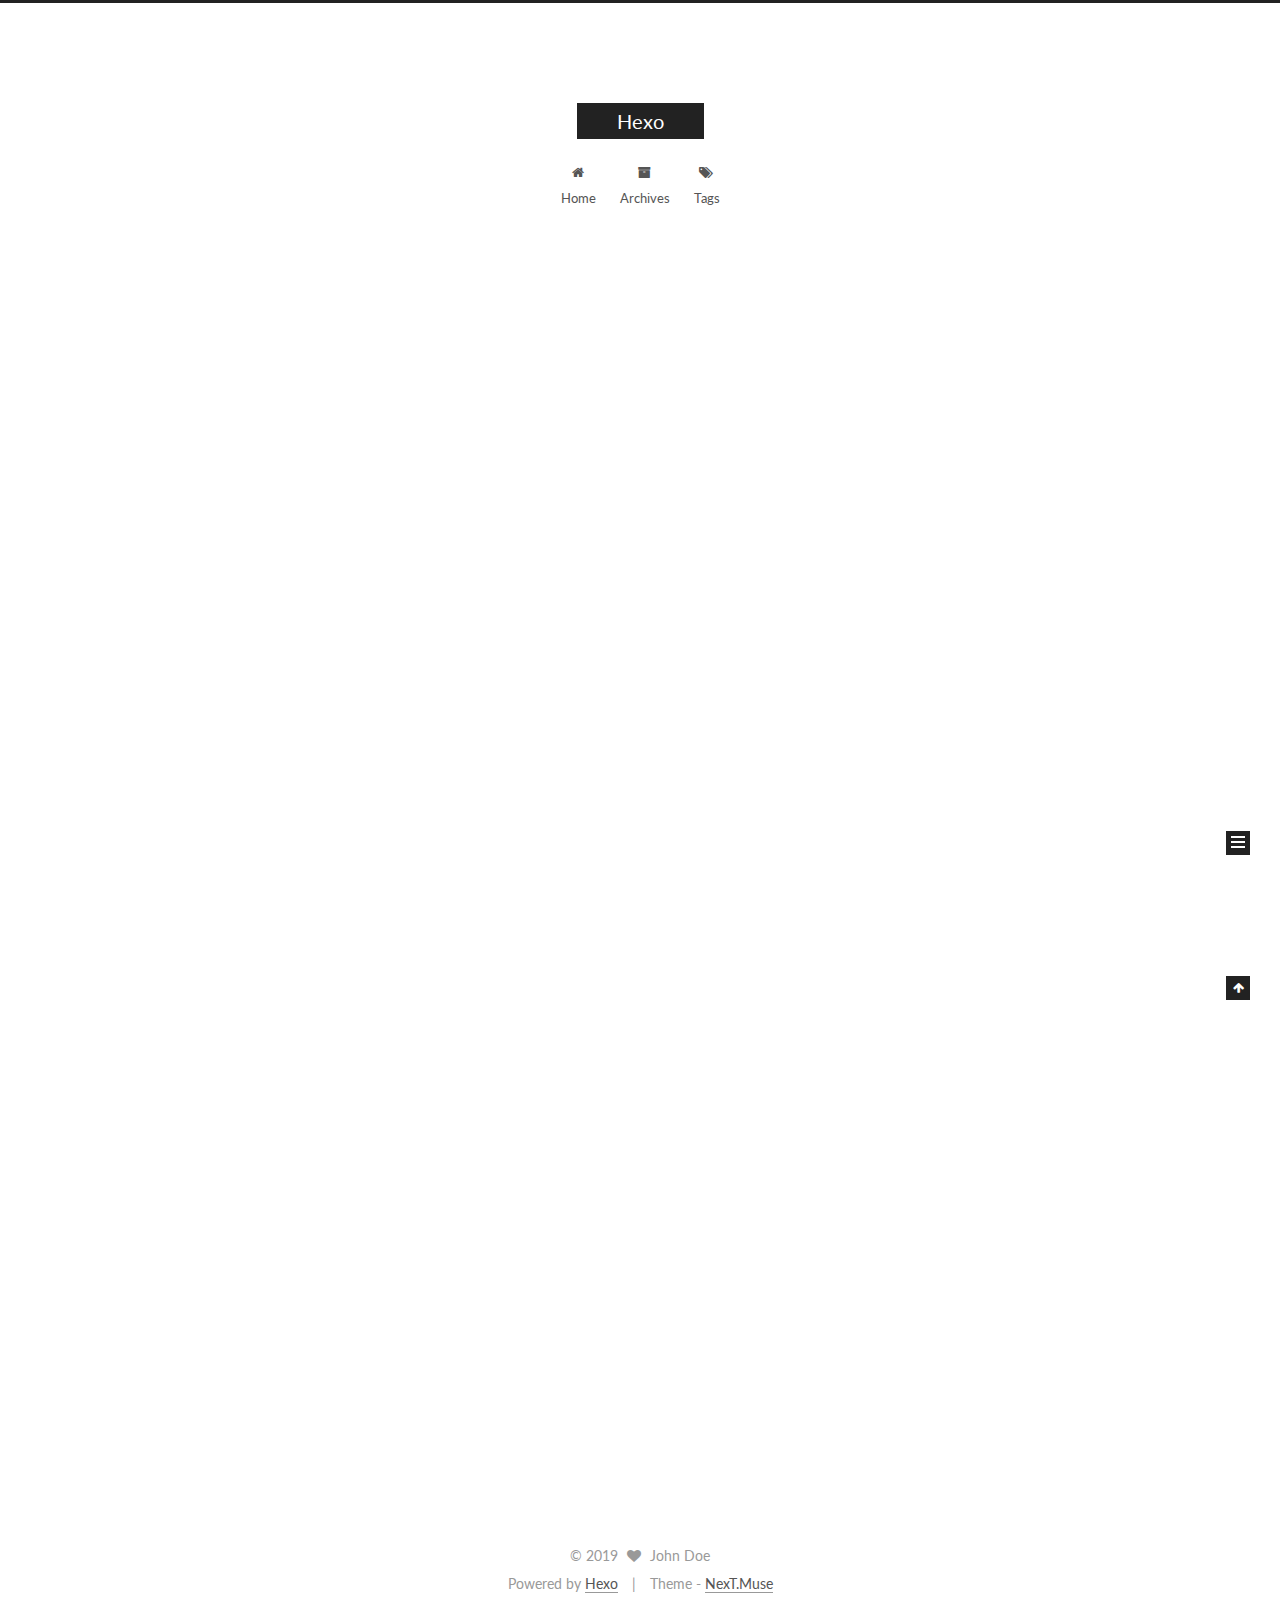
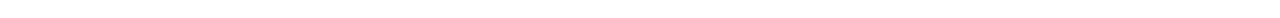
==== index.html @ 44e74142 "Site updated: 2019-02-09 20:37:07" ====
<!DOCTYPE html>



  


<html class="theme-next muse use-motion" lang="">
<head><meta name="generator" content="Hexo 3.8.0">
  <meta charset="UTF-8">
<meta http-equiv="X-UA-Compatible" content="IE=edge">
<meta name="viewport" content="width=device-width, initial-scale=1, maximum-scale=1">
<meta name="theme-color" content="#222">









<meta http-equiv="Cache-Control" content="no-transform">
<meta http-equiv="Cache-Control" content="no-siteapp">















  
  
  <link href="/lib/fancybox/source/jquery.fancybox.css?v=2.1.5" rel="stylesheet" type="text/css">




  
  
  
  

  
    
    
  

  

  

  

  

  
    
    
    <link href="//fonts.googleapis.com/css?family=Lato:300,300italic,400,400italic,700,700italic&subset=latin,latin-ext" rel="stylesheet" type="text/css">
  






<link href="/lib/font-awesome/css/font-awesome.min.css?v=4.6.2" rel="stylesheet" type="text/css">

<link href="/css/main.css?v=5.1.2" rel="stylesheet" type="text/css">


  <meta name="keywords" content="Hexo, NexT">








  <link rel="shortcut icon" type="image/x-icon" href="/favicon.ico?v=5.1.2">






<meta property="og:type" content="website">
<meta property="og:title" content="Hexo">
<meta property="og:url" content="http://yoursite.com/index.html">
<meta property="og:site_name" content="Hexo">
<meta property="og:locale" content="default">
<meta name="twitter:card" content="summary">
<meta name="twitter:title" content="Hexo">



<script type="text/javascript" id="hexo.configurations">
  var NexT = window.NexT || {};
  var CONFIG = {
    root: '/',
    scheme: 'Muse',
    sidebar: {"position":"left","display":"post","offset":12,"offset_float":12,"b2t":false,"scrollpercent":false,"onmobile":false},
    fancybox: true,
    tabs: true,
    motion: true,
    duoshuo: {
      userId: '0',
      author: 'Author'
    },
    algolia: {
      applicationID: '',
      apiKey: '',
      indexName: '',
      hits: {"per_page":10},
      labels: {"input_placeholder":"Search for Posts","hits_empty":"We didn't find any results for the search: ${query}","hits_stats":"${hits} results found in ${time} ms"}
    }
  };
</script>



  <link rel="canonical" href="http://yoursite.com/">





  <title>Hexo</title>
  














</head>

<body itemscope="" itemtype="http://schema.org/WebPage" lang="default">

  
  
    
  

  <div class="container sidebar-position-left 
   page-home 
 ">
    <div class="headband"></div>

    <header id="header" class="header" itemscope="" itemtype="http://schema.org/WPHeader">
      <div class="header-inner"><div class="site-brand-wrapper">
  <div class="site-meta ">
    

    <div class="custom-logo-site-title">
      <a href="/" class="brand" rel="start">
        <span class="logo-line-before"><i></i></span>
        <span class="site-title">Hexo</span>
        <span class="logo-line-after"><i></i></span>
      </a>
    </div>
      
        <p class="site-subtitle"></p>
      
  </div>

  <div class="site-nav-toggle">
    <button>
      <span class="btn-bar"></span>
      <span class="btn-bar"></span>
      <span class="btn-bar"></span>
    </button>
  </div>
</div>

<nav class="site-nav">
  

  
    <ul id="menu" class="menu">
      
        
        <li class="menu-item menu-item-home">
          <a href="/" rel="section">
            
              <i class="menu-item-icon fa fa-fw fa-home"></i> <br>
            
            Home
          </a>
        </li>
      
        
        <li class="menu-item menu-item-archives">
          <a href="/archives/" rel="section">
            
              <i class="menu-item-icon fa fa-fw fa-archive"></i> <br>
            
            Archives
          </a>
        </li>
      
        
        <li class="menu-item menu-item-tags">
          <a href="/tags/" rel="section">
            
              <i class="menu-item-icon fa fa-fw fa-tags"></i> <br>
            
            Tags
          </a>
        </li>
      

      
    </ul>
  

  
</nav>



 </div>
    </header>

    <main id="main" class="main">
      <div class="main-inner">
        <div class="content-wrap">
          <div id="content" class="content">
            
  <section id="posts" class="posts-expand">
    
      

  

  
  
  

  <article class="post post-type-normal" itemscope="" itemtype="http://schema.org/Article">
  
  
  
  <div class="post-block">
    <link itemprop="mainEntityOfPage" href="http://yoursite.com/2019/02/08/hello-world-1/">

    <span hidden itemprop="author" itemscope="" itemtype="http://schema.org/Person">
      <meta itemprop="name" content="John Doe">
      <meta itemprop="description" content="">
      <meta itemprop="image" content="/images/avatar.gif">
    </span>

    <span hidden itemprop="publisher" itemscope="" itemtype="http://schema.org/Organization">
      <meta itemprop="name" content="Hexo">
    </span>

    
      <header class="post-header">

        
        
          <h1 class="post-title" itemprop="name headline">
                
                <a class="post-title-link" href="/2019/02/08/hello-world-1/" itemprop="url">hello world</a></h1>
        

        <div class="post-meta">
          <span class="post-time">
            
              <span class="post-meta-item-icon">
                <i class="fa fa-calendar-o"></i>
              </span>
              
                <span class="post-meta-item-text">Posted on</span>
              
              <time title="Post created" itemprop="dateCreated datePublished" datetime="2019-02-08T22:08:05+08:00">
                2019-02-08
              </time>
            

            

            
          </span>

          

          
            
          

          
          

          

          

          

        </div>
      </header>
    

    
    
    
    <div class="post-body" itemprop="articleBody">

      
      

      
        
          
            
          
        
      
    </div>
    
    
    

    

    

    

    <footer class="post-footer">
      

      

      

      
      
        <div class="post-eof"></div>
      
    </footer>
  </div>
  
  
  
  </article>


    
      

  

  
  
  

  <article class="post post-type-normal" itemscope="" itemtype="http://schema.org/Article">
  
  
  
  <div class="post-block">
    <link itemprop="mainEntityOfPage" href="http://yoursite.com/2019/02/08/hello-world/">

    <span hidden itemprop="author" itemscope="" itemtype="http://schema.org/Person">
      <meta itemprop="name" content="John Doe">
      <meta itemprop="description" content="">
      <meta itemprop="image" content="/images/avatar.gif">
    </span>

    <span hidden itemprop="publisher" itemscope="" itemtype="http://schema.org/Organization">
      <meta itemprop="name" content="Hexo">
    </span>

    
      <header class="post-header">

        
        
          <h1 class="post-title" itemprop="name headline">
                
                <a class="post-title-link" href="/2019/02/08/hello-world/" itemprop="url">Hello World</a></h1>
        

        <div class="post-meta">
          <span class="post-time">
            
              <span class="post-meta-item-icon">
                <i class="fa fa-calendar-o"></i>
              </span>
              
                <span class="post-meta-item-text">Posted on</span>
              
              <time title="Post created" itemprop="dateCreated datePublished" datetime="2019-02-08T20:31:18+08:00">
                2019-02-08
              </time>
            

            

            
          </span>

          

          
            
          

          
          

          

          

          

        </div>
      </header>
    

    
    
    
    <div class="post-body" itemprop="articleBody">

      
      

      
        
          
            <p>Welcome to <a href="https://hexo.io/" target="_blank" rel="noopener">Hexo</a>! This is your very first post. Check <a href="https://hexo.io/docs/" target="_blank" rel="noopener">documentation</a> for more info. If you get any problems when using Hexo, you can find the answer in <a href="https://hexo.io/docs/troubleshooting.html" target="_blank" rel="noopener">troubleshooting</a> or you can ask me on <a href="https://github.com/hexojs/hexo/issues" target="_blank" rel="noopener">GitHub</a>.</p>
<h2 id="Quick-Start"><a href="#Quick-Start" class="headerlink" title="Quick Start"></a>Quick Start</h2><h3 id="Create-a-new-post"><a href="#Create-a-new-post" class="headerlink" title="Create a new post"></a>Create a new post</h3><figure class="highlight bash"><table><tr><td class="gutter"><pre><span class="line">1</span><br></pre></td><td class="code"><pre><span class="line">$ hexo new <span class="string">"My New Post"</span></span><br></pre></td></tr></table></figure>
<p>More info: <a href="https://hexo.io/docs/writing.html" target="_blank" rel="noopener">Writing</a></p>
<h3 id="Run-server"><a href="#Run-server" class="headerlink" title="Run server"></a>Run server</h3><figure class="highlight bash"><table><tr><td class="gutter"><pre><span class="line">1</span><br></pre></td><td class="code"><pre><span class="line">$ hexo server</span><br></pre></td></tr></table></figure>
<p>More info: <a href="https://hexo.io/docs/server.html" target="_blank" rel="noopener">Server</a></p>
<h3 id="Generate-static-files"><a href="#Generate-static-files" class="headerlink" title="Generate static files"></a>Generate static files</h3><figure class="highlight bash"><table><tr><td class="gutter"><pre><span class="line">1</span><br></pre></td><td class="code"><pre><span class="line">$ hexo generate</span><br></pre></td></tr></table></figure>
<p>More info: <a href="https://hexo.io/docs/generating.html" target="_blank" rel="noopener">Generating</a></p>
<h3 id="Deploy-to-remote-sites"><a href="#Deploy-to-remote-sites" class="headerlink" title="Deploy to remote sites"></a>Deploy to remote sites</h3><figure class="highlight bash"><table><tr><td class="gutter"><pre><span class="line">1</span><br></pre></td><td class="code"><pre><span class="line">$ hexo deploy</span><br></pre></td></tr></table></figure>
<p>More info: <a href="https://hexo.io/docs/deployment.html" target="_blank" rel="noopener">Deployment</a></p>

          
        
      
    </div>
    
    
    

    

    

    

    <footer class="post-footer">
      

      

      

      
      
        <div class="post-eof"></div>
      
    </footer>
  </div>
  
  
  
  </article>


    
  </section>

  


          </div>
          


          

        </div>
        
          
  
  <div class="sidebar-toggle">
    <div class="sidebar-toggle-line-wrap">
      <span class="sidebar-toggle-line sidebar-toggle-line-first"></span>
      <span class="sidebar-toggle-line sidebar-toggle-line-middle"></span>
      <span class="sidebar-toggle-line sidebar-toggle-line-last"></span>
    </div>
  </div>

  <aside id="sidebar" class="sidebar">
    
    <div class="sidebar-inner">

      

      

      <section class="site-overview sidebar-panel sidebar-panel-active">
        <div class="site-author motion-element" itemprop="author" itemscope="" itemtype="http://schema.org/Person">
          <img class="site-author-image" itemprop="image" src="/images/avatar.gif" alt="John Doe">
          <p class="site-author-name" itemprop="name">John Doe</p>
           
              <p class="site-description motion-element" itemprop="description"></p>
          
        </div>
        <nav class="site-state motion-element">

          
            <div class="site-state-item site-state-posts">
              <a href="/archives/">
                <span class="site-state-item-count">2</span>
                <span class="site-state-item-name">posts</span>
              </a>
            </div>
          

          

          

        </nav>

        

        <div class="links-of-author motion-element">
          
        </div>

        
        

        
        

        


      </section>

      

      

    </div>
  </aside>


        
      </div>
    </main>

    <footer id="footer" class="footer">
      <div class="footer-inner">
        <div class="copyright">
  
  &copy; 
  <span itemprop="copyrightYear">2019</span>
  <span class="with-love">
    <i class="fa fa-heart"></i>
  </span>
  <span class="author" itemprop="copyrightHolder">John Doe</span>
</div>


<div class="powered-by">
  Powered by <a class="theme-link" href="https://hexo.io">Hexo</a>
</div>

<div class="theme-info">
  Theme -
  <a class="theme-link" href="https://github.com/iissnan/hexo-theme-next">
    NexT.Muse
  </a>
</div>


        

        
      </div>
    </footer>

    
      <div class="back-to-top">
        <i class="fa fa-arrow-up"></i>
        
      </div>
    

  </div>

  

<script type="text/javascript">
  if (Object.prototype.toString.call(window.Promise) !== '[object Function]') {
    window.Promise = null;
  }
</script>









  












  
  <script type="text/javascript" src="/lib/jquery/index.js?v=2.1.3"></script>

  
  <script type="text/javascript" src="/lib/fastclick/lib/fastclick.min.js?v=1.0.6"></script>

  
  <script type="text/javascript" src="/lib/jquery_lazyload/jquery.lazyload.js?v=1.9.7"></script>

  
  <script type="text/javascript" src="/lib/velocity/velocity.min.js?v=1.2.1"></script>

  
  <script type="text/javascript" src="/lib/velocity/velocity.ui.min.js?v=1.2.1"></script>

  
  <script type="text/javascript" src="/lib/fancybox/source/jquery.fancybox.pack.js?v=2.1.5"></script>


  


  <script type="text/javascript" src="/js/src/utils.js?v=5.1.2"></script>

  <script type="text/javascript" src="/js/src/motion.js?v=5.1.2"></script>



  
  

  
    <script type="text/javascript" src="/js/src/scrollspy.js?v=5.1.2"></script>
<script type="text/javascript" src="/js/src/post-details.js?v=5.1.2"></script>

  

  


  <script type="text/javascript" src="/js/src/bootstrap.js?v=5.1.2"></script>



  


  




	





  





  






  





  

  

  

  

  

  

</body>
</html>
---- css/main.css ----
/* normalize.css v3.0.2 | MIT License | git.io/normalize */
html {
  font-family: sans-serif; /* 1 */
  -ms-text-size-adjust: 100%; /* 2 */
  -webkit-text-size-adjust: 100%; /* 2 */
}
body {
  margin: 0;
}
article,
aside,
details,
figcaption,
figure,
footer,
header,
hgroup,
main,
menu,
nav,
section,
summary {
  display: block;
}
audio,
canvas,
progress,
video {
  display: inline-block; /* 1 */
  vertical-align: baseline; /* 2 */
}
audio:not([controls]) {
  display: none;
  height: 0;
}
[hidden],
template {
  display: none;
}
a {
  background-color: transparent;
}
a:active,
a:hover {
  outline: 0;
}
abbr[title] {
  border-bottom: 1px dotted;
}
b,
strong {
  font-weight: bold;
}
dfn {
  font-style: italic;
}
h1 {
  font-size: 2em;
  margin: 0.67em 0;
}
mark {
  background: #ff0;
  color: #000;
}
small {
  font-size: 80%;
}
sub,
sup {
  font-size: 75%;
  line-height: 0;
  position: relative;
  vertical-align: baseline;
}
sup {
  top: -0.5em;
}
sub {
  bottom: -0.25em;
}
img {
  border: 0;
}
svg:not(:root) {
  overflow: hidden;
}
figure {
  margin: 1em 40px;
}
hr {
  -moz-box-sizing: content-box;
  box-sizing: content-box;
  height: 0;
}
pre {
  overflow: auto;
}
code,
kbd,
pre,
samp {
  font-family: monospace, monospace;
  font-size: 1em;
}
button,
input,
optgroup,
select,
textarea {
  color: inherit; /* 1 */
  font: inherit; /* 2 */
  margin: 0; /* 3 */
}
button {
  overflow: visible;
}
button,
select {
  text-transform: none;
}
button,
html input[type="button"],
input[type="reset"],
input[type="submit"] {
  -webkit-appearance: button; /* 2 */
  cursor: pointer; /* 3 */
}
button[disabled],
html input[disabled] {
  cursor: default;
}
button::-moz-focus-inner,
input::-moz-focus-inner {
  border: 0;
  padding: 0;
}
input {
  line-height: normal;
}
input[type="checkbox"],
input[type="radio"] {
  box-sizing: border-box; /* 1 */
  padding: 0; /* 2 */
}
input[type="number"]::-webkit-inner-spin-button,
input[type="number"]::-webkit-outer-spin-button {
  height: auto;
}
input[type="search"] {
  -webkit-appearance: textfield; /* 1 */
  -moz-box-sizing: content-box;
  -webkit-box-sizing: content-box; /* 2 */
  box-sizing: content-box;
}
input[type="search"]::-webkit-search-cancel-button,
input[type="search"]::-webkit-search-decoration {
  -webkit-appearance: none;
}
fieldset {
  border: 1px solid #c0c0c0;
  margin: 0 2px;
  padding: 0.35em 0.625em 0.75em;
}
legend {
  border: 0; /* 1 */
  padding: 0; /* 2 */
}
textarea {
  overflow: auto;
}
optgroup {
  font-weight: bold;
}
table {
  border-collapse: collapse;
  border-spacing: 0;
}
td,
th {
  padding: 0;
}
::selection {
  background: #262a30;
  color: #fff;
}
body {
  position: relative;
  font-family: 'Lato', "PingFang SC", "Microsoft YaHei", sans-serif;
  font-size: 14px;
  line-height: 2;
  color: #555;
  background: #fff;
}
@media (max-width: 767px) {
  body {
    padding-right: 0 !important;
  }
}
@media (min-width: 768px) and (max-width: 991px) {
  body {
    padding-right: 0 !important;
  }
}
@media (min-width: 1600px) {
  body {
    font-size: 16px;
  }
}
h1,
h2,
h3,
h4,
h5,
h6 {
  margin: 0;
  padding: 0;
  font-weight: bold;
  line-height: 1.5;
  font-family: 'Lato', "PingFang SC", "Microsoft YaHei", sans-serif;
}
h2,
h3,
h4,
h5,
h6 {
  margin: 20px 0 15px;
}
h1 {
  font-size: 22px;
}
@media (max-width: 767px) {
  h1 {
    font-size: 18px;
  }
}
h2 {
  font-size: 20px;
}
@media (max-width: 767px) {
  h2 {
    font-size: 16px;
  }
}
h3 {
  font-size: 18px;
}
@media (max-width: 767px) {
  h3 {
    font-size: 14px;
  }
}
h4 {
  font-size: 16px;
}
@media (max-width: 767px) {
  h4 {
    font-size: 12px;
  }
}
h5 {
  font-size: 14px;
}
@media (max-width: 767px) {
  h5 {
    font-size: 10px;
  }
}
h6 {
  font-size: 12px;
}
@media (max-width: 767px) {
  h6 {
    font-size: 8px;
  }
}
p {
  margin: 0 0 20px 0;
}
a {
  color: #555;
  text-decoration: none;
  border-bottom: 1px solid #999;
  word-wrap: break-word;
}
a:hover {
  color: #222;
  border-bottom-color: #222;
}
blockquote {
  margin: 0;
  padding: 0;
}
img {
  display: block;
  margin: auto;
  max-width: 100%;
  height: auto;
}
hr {
  margin: 40px 0;
  height: 3px;
  border: none;
  background-color: #ddd;
  background-image: repeating-linear-gradient(-45deg, #fff, #fff 4px, transparent 4px, transparent 8px);
}
blockquote {
  padding: 0 15px;
  color: #666;
  border-left: 4px solid #ddd;
}
blockquote cite::before {
  content: "-";
  padding: 0 5px;
}
dt {
  font-weight: 700;
}
dd {
  margin: 0;
  padding: 0;
}
.text-left {
  text-align: left;
}
.text-center {
  text-align: center;
}
.text-right {
  text-align: right;
}
.text-justify {
  text-align: justify;
}
.text-nowrap {
  white-space: nowrap;
}
.text-lowercase {
  text-transform: lowercase;
}
.text-uppercase {
  text-transform: uppercase;
}
.text-capitalize {
  text-transform: capitalize;
}
.center-block {
  display: block;
  margin-left: auto;
  margin-right: auto;
}
.clearfix:before,
.clearfix:after {
  content: " ";
  display: table;
}
.clearfix:after {
  clear: both;
}
.pullquote {
  width: 45%;
}
.pullquote.left {
  float: left;
  margin-left: 5px;
  margin-right: 10px;
}
.pullquote.right {
  float: right;
  margin-left: 10px;
  margin-right: 5px;
}
.affix.affix.affix {
  position: fixed;
}
.translation {
  margin-top: -20px;
  font-size: 14px;
  color: #999;
}
.scrollbar-measure {
  width: 100px;
  height: 100px;
  overflow: scroll;
  position: absolute;
  top: -9999px;
}
.use-motion .motion-element {
  opacity: 0;
}
table {
  margin: 20px 0;
  width: 100%;
  border-collapse: collapse;
  border-spacing: 0;
  border: 1px solid #ddd;
  font-size: 14px;
  table-layout: fixed;
  word-wrap: break-all;
}
table>tbody>tr:nth-of-type(odd) {
  background-color: #f9f9f9;
}
table>tbody>tr:hover {
  background-color: #f5f5f5;
}
caption,
th,
td {
  padding: 8px;
  text-align: left;
  vertical-align: middle;
  font-weight: normal;
}
th,
td {
  border-bottom: 3px solid #ddd;
  border-right: 1px solid #eee;
}
th {
  padding-bottom: 10px;
  font-weight: 700;
}
td {
  border-bottom-width: 1px;
}
html,
body {
  height: 100%;
}
.container {
  position: relative;
  min-height: 100%;
}
.header-inner {
  margin: 0 auto;
  padding: 100px 0 70px;
  width: 700px;
}
@media (min-width: 1600px) {
  .container .header-inner {
    width: 900px;
  }
}
.main {
  padding-bottom: 150px;
}
.main-inner {
  margin: 0 auto;
  width: 700px;
}
@media (min-width: 1600px) {
  .container .main-inner {
    width: 900px;
  }
}
.footer {
  position: absolute;
  left: 0;
  bottom: 0;
  width: 100%;
  min-height: 50px;
}
.footer-inner {
  box-sizing: border-box;
  margin: 20px auto;
  width: 700px;
}
@media (min-width: 1600px) {
  .container .footer-inner {
    width: 900px;
  }
}
pre,
.highlight {
  overflow: auto;
  margin: 20px 0;
  padding: 0;
  font-size: 13px;
  color: #4d4d4c;
  background: #f7f7f7;
  line-height: 1.6;
}
pre,
code {
  font-family: consolas, Menlo, "PingFang SC", "Microsoft YaHei", monospace;
}
code {
  padding: 2px 4px;
  word-wrap: break-word;
  color: #555;
  background: #eee;
  border-radius: 3px;
  font-size: 13px;
}
pre code {
  padding: 0;
  color: #4d4d4c;
  background: none;
  text-shadow: none;
}
.highlight {
  border-radius: 1px;
}
.highlight pre {
  border: none;
  margin: 0;
  padding: 10px 0;
}
.highlight table {
  margin: 0;
  width: auto;
  border: none;
}
.highlight td {
  border: none;
  padding: 0;
}
.highlight figcaption {
  font-size: 1em;
  color: #4d4d4c;
  line-height: 1em;
  margin-bottom: 1em;
}
.highlight figcaption:before,
.highlight figcaption:after {
  content: " ";
  display: table;
}
.highlight figcaption:after {
  clear: both;
}
.highlight figcaption a {
  float: right;
  color: #4d4d4c;
}
.highlight figcaption a:hover {
  border-bottom-color: #4d4d4c;
}
.highlight .gutter pre {
  padding-left: 10px;
  padding-right: 10px;
  color: #869194;
  text-align: right;
  background-color: #eff2f3;
}
.highlight .code pre {
  width: 100%;
  padding-left: 10px;
  padding-right: 10px;
  background-color: #f7f7f7;
}
.highlight .line {
  height: 20px;
}
.gutter {
  -webkit-user-select: none;
  -moz-user-select: none;
  -ms-user-select: none;
  user-select: none;
}
.gist table {
  width: auto;
}
.gist table td {
  border: none;
}
pre .deletion {
  background: #fdd;
}
pre .addition {
  background: #dfd;
}
pre .meta {
  color: #8959a8;
}
pre .comment {
  color: #8e908c;
}
pre .variable,
pre .attribute,
pre .tag,
pre .regexp,
pre .ruby .constant,
pre .xml .tag .title,
pre .xml .pi,
pre .xml .doctype,
pre .html .doctype,
pre .css .id,
pre .css .class,
pre .css .pseudo {
  color: #c82829;
}
pre .number,
pre .preprocessor,
pre .built_in,
pre .literal,
pre .params,
pre .constant,
pre .command {
  color: #f5871f;
}
pre .ruby .class .title,
pre .css .rules .attribute,
pre .string,
pre .value,
pre .inheritance,
pre .header,
pre .ruby .symbol,
pre .xml .cdata,
pre .special,
pre .number,
pre .formula {
  color: #718c00;
}
pre .title,
pre .css .hexcolor {
  color: #3e999f;
}
pre .function,
pre .python .decorator,
pre .python .title,
pre .ruby .function .title,
pre .ruby .title .keyword,
pre .perl .sub,
pre .javascript .title,
pre .coffeescript .title {
  color: #4271ae;
}
pre .keyword,
pre .javascript .function {
  color: #8959a8;
}
.full-image.full-image.full-image {
  border: none;
  max-width: 100%;
  width: auto;
  margin: 20px auto;
}
@media (min-width: 992px) {
  .full-image.full-image.full-image {
    max-width: none;
    width: 110%;
    margin: 25px -5%;
  }
}
.blockquote-center,
.page-home .post-type-quote blockquote,
.page-post-detail .post-type-quote blockquote {
  position: relative;
  margin: 40px 0;
  padding: 0;
  border-left: none;
  text-align: center;
}
.blockquote-center::before,
.page-home .post-type-quote blockquote::before,
.page-post-detail .post-type-quote blockquote::before,
.blockquote-center::after,
.page-home .post-type-quote blockquote::after,
.page-post-detail .post-type-quote blockquote::after {
  position: absolute;
  content: ' ';
  display: block;
  width: 100%;
  height: 24px;
  opacity: 0.2;
  background-repeat: no-repeat;
  background-position: 0 -6px;
  background-size: 22px 22px;
}
.blockquote-center::before,
.page-home .post-type-quote blockquote::before,
.page-post-detail .post-type-quote blockquote::before {
  top: -20px;
  background-image: url("../images/quote-l.svg");
  border-top: 1px solid #ccc;
}
.blockquote-center::after,
.page-home .post-type-quote blockquote::after,
.page-post-detail .post-type-quote blockquote::after {
  bottom: -20px;
  background-image: url("../images/quote-r.svg");
  border-bottom: 1px solid #ccc;
  background-position: 100% 8px;
}
.blockquote-center p,
.page-home .post-type-quote blockquote p,
.page-post-detail .post-type-quote blockquote p,
.blockquote-center div,
.page-home .post-type-quote blockquote div,
.page-post-detail .post-type-quote blockquote div {
  text-align: center;
}
.post .post-body .group-picture img {
  box-sizing: border-box;
  padding: 0 3px;
  border: none;
}
.post .group-picture-row {
  overflow: hidden;
  margin-top: 6px;
}
.post .group-picture-row:first-child {
  margin-top: 0;
}
.post .group-picture-column {
  float: left;
}
.page-post-detail .post-body .group-picture-column {
  float: none;
  margin-top: 10px;
  width: auto !important;
}
.page-post-detail .post-body .group-picture-column img {
  margin: 0 auto;
}
.page-archive .group-picture-container {
  overflow: hidden;
}
.page-archive .group-picture-row {
  float: left;
}
.page-archive .group-picture-row:first-child {
  margin-top: 6px;
}
.page-archive .group-picture-column {
  max-width: 150px;
  max-height: 150px;
}
.post-body .note {
  position: relative;
  padding: 15px;
  margin-bottom: 20px;
  border: 1px solid #eee;
  border-left-width: 5px;
  border-radius: 3px;
}
.post-body .note h2,
.post-body .note h3,
.post-body .note h4,
.post-body .note h5,
.post-body .note h6 {
  margin-top: 0;
  margin-bottom: 0;
  border-bottom: initial;
  padding-top: 0 !important;
}
.post-body .note p:first-child,
.post-body .note ul:first-child,
.post-body .note ol:first-child,
.post-body .note table:first-child,
.post-body .note pre:first-child,
.post-body .note blockquote:first-child {
  margin-top: 0;
}
.post-body .note p:last-child,
.post-body .note ul:last-child,
.post-body .note ol:last-child,
.post-body .note table:last-child,
.post-body .note pre:last-child,
.post-body .note blockquote:last-child {
  margin-bottom: 0;
}
.post-body .note.default {
  border-left-color: #777;
}
.post-body .note.default h2,
.post-body .note.default h3,
.post-body .note.default h4,
.post-body .note.default h5,
.post-body .note.default h6 {
  color: #777;
}
.post-body .note.primary {
  border-left-color: #6f42c1;
}
.post-body .note.primary h2,
.post-body .note.primary h3,
.post-body .note.primary h4,
.post-body .note.primary h5,
.post-body .note.primary h6 {
  color: #6f42c1;
}
.post-body .note.info {
  border-left-color: #428bca;
}
.post-body .note.info h2,
.post-body .note.info h3,
.post-body .note.info h4,
.post-body .note.info h5,
.post-body .note.info h6 {
  color: #428bca;
}
.post-body .note.success {
  border-left-color: #5cb85c;
}
.post-body .note.success h2,
.post-body .note.success h3,
.post-body .note.success h4,
.post-body .note.success h5,
.post-body .note.success h6 {
  color: #5cb85c;
}
.post-body .note.warning {
  border-left-color: #f0ad4e;
}
.post-body .note.warning h2,
.post-body .note.warning h3,
.post-body .note.warning h4,
.post-body .note.warning h5,
.post-body .note.warning h6 {
  color: #f0ad4e;
}
.post-body .note.danger {
  border-left-color: #d9534f;
}
.post-body .note.danger h2,
.post-body .note.danger h3,
.post-body .note.danger h4,
.post-body .note.danger h5,
.post-body .note.danger h6 {
  color: #d9534f;
}
.post-body .label {
  display: inline;
  padding: 0 2px;
  white-space: nowrap;
}
.post-body .label.default {
  background-color: #f0f0f0;
}
.post-body .label.primary {
  background-color: #efe6f7;
}
.post-body .label.info {
  background-color: #e5f2f8;
}
.post-body .label.success {
  background-color: #e7f4e9;
}
.post-body .label.warning {
  background-color: #fcf6e1;
}
.post-body .label.danger {
  background-color: #fae8eb;
}
.post-body .tabs {
  position: relative;
  display: block;
  margin-bottom: 20px;
  padding-top: 10px;
}
.post-body .tabs ul.nav-tabs {
  margin: 0;
  padding: 0;
  display: flex;
  margin-bottom: -1px;
}
@media (max-width: 413px) {
  .post-body .tabs ul.nav-tabs {
    display: block;
    margin-bottom: 5px;
  }
}
.post-body .tabs ul.nav-tabs li.tab {
  list-style-type: none !important;
  margin: 0 0.25em 0 0;
  border-top: 3px solid transparent;
  border-left: 1px solid transparent;
  border-right: 1px solid transparent;
}
@media (max-width: 413px) {
  .post-body .tabs ul.nav-tabs li.tab {
    margin: initial;
    border-top: 1px solid transparent;
    border-left: 3px solid transparent;
    border-right: 1px solid transparent;
    border-bottom: 1px solid transparent;
  }
}
.post-body .tabs ul.nav-tabs li.tab a {
  outline: 0;
  border-bottom: initial;
  display: block;
  line-height: 1.8em;
  padding: 0.25em 0.75em;
  transition-duration: 0.2s;
  transition-timing-function: ease-out;
  transition-delay: 0s;
}
.post-body .tabs ul.nav-tabs li.tab a i {
  width: 1.285714285714286em;
}
.post-body .tabs ul.nav-tabs li.tab.active {
  border-top: 3px solid #fc6423;
  border-left: 1px solid #ddd;
  border-right: 1px solid #ddd;
  background-color: #fff;
}
@media (max-width: 413px) {
  .post-body .tabs ul.nav-tabs li.tab.active {
    border-top: 1px solid #ddd;
    border-left: 3px solid #fc6423;
    border-right: 1px solid #ddd;
    border-bottom: 1px solid #ddd;
  }
}
.post-body .tabs ul.nav-tabs li.tab.active a {
  cursor: default;
  color: #555;
}
.post-body .tabs .tab-content {
  background-color: #fff;
}
.post-body .tabs .tab-content .tab-pane {
  border: 1px solid #ddd;
  padding: 20px 20px 0 20px;
}
.post-body .tabs .tab-content .tab-pane:not(.active) {
  display: none !important;
}
.post-body .tabs .tab-content .tab-pane.active {
  display: block !important;
}
.btn {
  display: inline-block;
  padding: 0 20px;
  font-size: 14px;
  color: #fff;
  background: #222;
  border: 2px solid #222;
  text-decoration: none;
  border-radius: 0;
  transition-property: background-color;
  transition-duration: 0.2s;
  transition-timing-function: ease-in-out;
  transition-delay: 0s;
}
.btn:hover,
.post-button .btn:hover {
  border-color: #222;
  color: #222;
  background: #fff;
}
.btn-bar {
  display: block;
  width: 22px;
  height: 2px;
  background: #555;
  border-radius: 1px;
}
.btn-bar+.btn-bar {
  margin-top: 4px;
}
.pagination {
  margin: 120px 0 40px;
  text-align: center;
  border-top: 1px solid #eee;
}
.page-number-basic,
.pagination .prev,
.pagination .next,
.pagination .page-number,
.pagination .space {
  display: inline-block;
  position: relative;
  top: -1px;
  margin: 0 10px;
  padding: 0 10px;
  line-height: 30px;
}
@media (max-width: 767px) {
  .page-number-basic,
  .pagination .prev,
  .pagination .next,
  .pagination .page-number,
  .pagination .space {
    margin: 0 5px;
  }
}
.pagination .prev,
.pagination .next,
.pagination .page-number {
  border-bottom: 0;
  border-top: 1px solid #eee;
  transition-property: border-color;
  transition-duration: 0.2s;
  transition-timing-function: ease-in-out;
  transition-delay: 0s;
}
.pagination .prev:hover,
.pagination .next:hover,
.pagination .page-number:hover {
  border-top-color: #222;
}
.pagination .space {
  padding: 0;
  margin: 0;
}
.pagination .prev {
  margin-left: 0;
}
.pagination .next {
  margin-right: 0;
}
.pagination .page-number.current {
  color: #fff;
  background: #ccc;
  border-top-color: #ccc;
}
@media (max-width: 767px) {
  .pagination {
    border-top: none;
  }
  .pagination .prev,
  .pagination .next,
  .pagination .page-number {
    margin-bottom: 10px;
    border-top: 0;
    border-bottom: 1px solid #eee;
  }
  .pagination .prev:hover,
  .pagination .next:hover,
  .pagination .page-number:hover {
    border-bottom-color: #222;
  }
}
.comments {
  margin: 60px 20px 0;
}
.tag-cloud {
  text-align: center;
}
.tag-cloud a {
  display: inline-block;
  margin: 10px;
}
.back-to-top {
  box-sizing: border-box;
  position: fixed;
  bottom: -100px;
  right: 30px;
  z-index: 1050;
  padding: 0 6px;
  width: 24px;
  background: #222;
  font-size: 12px;
  opacity: 1;
  color: #fff;
  cursor: pointer;
  text-align: center;
  -webkit-transform: translateZ(0);
  transition-property: bottom;
  transition-duration: 0.2s;
  transition-timing-function: ease-in-out;
  transition-delay: 0s;
}
@media (min-width: 768px) and (max-width: 991px) {
  .back-to-top {
    display: none !important;
  }
}
@media (max-width: 767px) {
  .back-to-top {
    display: none !important;
  }
}
.back-to-top.back-to-top-on {
  bottom: 19px;
}
.header {
  background: transparent;
}
.header-inner {
  position: relative;
}
.headband {
  height: 3px;
  background: #222;
}
.site-meta {
  margin: 0;
  text-align: center;
}
@media (max-width: 767px) {
  .site-meta {
    text-align: center;
  }
}
.brand {
  position: relative;
  display: inline-block;
  padding: 0 40px;
  color: #fff;
  background: #222;
  border-bottom: none;
}
.brand:hover {
  color: #fff;
}
.logo {
  display: inline-block;
  margin-right: 5px;
  line-height: 36px;
  vertical-align: top;
}
.site-title {
  display: inline-block;
  vertical-align: top;
  line-height: 36px;
  font-size: 20px;
  font-weight: normal;
  font-family: 'Lato', "PingFang SC", "Microsoft YaHei", sans-serif;
}
.site-subtitle {
  margin-top: 10px;
  font-size: 13px;
  color: #999;
}
.use-motion .brand {
  opacity: 0;
}
.use-motion .logo,
.use-motion .site-title,
.use-motion .site-subtitle {
  opacity: 0;
  position: relative;
  top: -10px;
}
.site-nav-toggle {
  display: none;
  position: absolute;
  top: 10px;
  left: 10px;
}
@media (max-width: 767px) {
  .site-nav-toggle {
    display: block;
  }
}
.site-nav-toggle button {
  margin-top: 2px;
  padding: 9px 10px;
  background: transparent;
  border: none;
}
@media (max-width: 767px) {
  .site-nav {
    display: none;
    margin: 0 -10px;
    padding: 0 10px;
    clear: both;
    border-top: 1px solid #ddd;
  }
}
@media (min-width: 768px) and (max-width: 991px) {
  .site-nav {
    display: block !important;
  }
}
@media (min-width: 992px) {
  .site-nav {
    display: block !important;
  }
}
.menu {
  margin-top: 20px;
  padding-left: 0;
  text-align: center;
}
.menu .menu-item {
  display: inline-block;
  margin: 0 10px;
  list-style: none;
}
@media screen and (max-width: 767px) {
  .menu .menu-item {
    margin-top: 10px;
  }
}
.menu .menu-item a {
  display: block;
  font-size: 13px;
  line-height: inherit;
  border-bottom: 1px solid transparent;
  transition-property: border-color;
  transition-duration: 0.2s;
  transition-timing-function: ease-in-out;
  transition-delay: 0s;
}
.menu .menu-item a:hover {
  border-bottom-color: #222;
}
.menu .menu-item .fa {
  margin-right: 5px;
}
.use-motion .menu-item {
  opacity: 0;
}
.post-body {
  font-family: 'Lato', "PingFang SC", "Microsoft YaHei", sans-serif;
}
@media (max-width: 767px) {
  .post-body {
    word-break: break-word;
  }
}
.post-body .fancybox img {
  display: block !important;
  margin: 0 auto;
  cursor: pointer;
  cursor: zoom-in;
  cursor: -webkit-zoom-in;
}
.post-body .image-caption,
.post-body .figure .caption {
  margin: 10px auto 15px;
  text-align: center;
  font-size: 14px;
  color: #999;
  font-weight: bold;
  line-height: 1;
}
.post-sticky-flag {
  display: inline-block;
  font-size: 16px;
  -ms-transform: rotate(30deg);
  -webkit-transform: rotate(30deg);
  -moz-transform: rotate(30deg);
  -ms-transform: rotate(30deg);
  -o-transform: rotate(30deg);
  transform: rotate(30deg);
}
.posts-expand {
  padding-top: 40px;
}
@media (max-width: 767px) {
  .posts-expand {
    margin: 0 20px;
  }
  .post-body pre {
    padding: 10px;
  }
  .post-body pre .gutter pre {
    padding-right: 10px;
  }
  .post-body .highlight {
    margin-left: 0px;
    margin-right: 0px;
    padding: 0;
  }
  .post-body .highlight .gutter pre {
    padding-right: 10px;
  }
}
@media (min-width: 992px) {
  .posts-expand .post-body {
    text-align: justify;
  }
}
.posts-expand .post-body h2,
.posts-expand .post-body h3,
.posts-expand .post-body h4,
.posts-expand .post-body h5,
.posts-expand .post-body h6 {
  padding-top: 10px;
}
.posts-expand .post-body h2 .header-anchor,
.posts-expand .post-body h3 .header-anchor,
.posts-expand .post-body h4 .header-anchor,
.posts-expand .post-body h5 .header-anchor,
.posts-expand .post-body h6 .header-anchor {
  float: right;
  margin-left: 10px;
  color: #ccc;
  border-bottom-style: none;
  visibility: hidden;
}
.posts-expand .post-body h2 .header-anchor:hover,
.posts-expand .post-body h3 .header-anchor:hover,
.posts-expand .post-body h4 .header-anchor:hover,
.posts-expand .post-body h5 .header-anchor:hover,
.posts-expand .post-body h6 .header-anchor:hover {
  color: inherit;
}
.posts-expand .post-body h2:hover .header-anchor,
.posts-expand .post-body h3:hover .header-anchor,
.posts-expand .post-body h4:hover .header-anchor,
.posts-expand .post-body h5:hover .header-anchor,
.posts-expand .post-body h6:hover .header-anchor {
  visibility: visible;
}
.posts-expand .post-body ul li {
  list-style: circle;
}
.posts-expand .post-body img {
  box-sizing: border-box;
  margin: auto;
  padding: 3px;
  border: 1px solid #ddd;
}
.posts-expand .fancybox img {
  margin: 0 auto;
}
@media (max-width: 767px) {
  .posts-collapse {
    margin: 0 20px;
  }
  .posts-collapse .post-title,
  .posts-collapse .post-meta {
    display: block;
    width: auto;
    text-align: left;
  }
}
.posts-collapse {
  position: relative;
  z-index: 1010;
  margin-left: 55px;
}
.posts-collapse::after {
  content: " ";
  position: absolute;
  top: 20px;
  left: 0;
  margin-left: -2px;
  width: 4px;
  height: 100%;
  background: #f5f5f5;
  z-index: -1;
}
@media (max-width: 767px) {
  .posts-collapse {
    margin: 0 20px;
  }
}
.posts-collapse .collection-title {
  position: relative;
  margin: 60px 0;
}
.posts-collapse .collection-title h1,
.posts-collapse .collection-title h2 {
  margin-left: 20px;
}
.posts-collapse .collection-title small {
  color: #bbb;
  margin-left: 5px;
}
.posts-collapse .collection-title::before {
  content: " ";
  position: absolute;
  left: 0;
  top: 50%;
  margin-left: -4px;
  margin-top: -4px;
  width: 8px;
  height: 8px;
  background: #bbb;
  border-radius: 50%;
}
.posts-collapse .post {
  margin: 30px 0;
}
.posts-collapse .post-header {
  position: relative;
  transition-duration: 0.2s;
  transition-timing-function: ease-in-out;
  transition-delay: 0s;
  transition-property: border;
  border-bottom: 1px dashed #ccc;
}
.posts-collapse .post-header::before {
  content: " ";
  position: absolute;
  left: 0;
  top: 12px;
  width: 6px;
  height: 6px;
  margin-left: -4px;
  background: #bbb;
  border-radius: 50%;
  border: 1px solid #fff;
  transition-duration: 0.2s;
  transition-timing-function: ease-in-out;
  transition-delay: 0s;
  transition-property: background;
}
.posts-collapse .post-header:hover {
  border-bottom-color: #666;
}
.posts-collapse .post-header:hover::before {
  background: #222;
}
.posts-collapse .post-meta {
  position: absolute;
  font-size: 12px;
  left: 20px;
  top: 5px;
}
.posts-collapse .post-comments-count {
  display: none;
}
.posts-collapse .post-title {
  margin-left: 60px;
  font-size: 16px;
  font-weight: normal;
  line-height: inherit;
}
.posts-collapse .post-title::after {
  margin-left: 3px;
  opacity: 0.6;
}
.posts-collapse .post-title a {
  color: #666;
  border-bottom: none;
}
.page-home .post-type-quote .post-header,
.page-post-detail .post-type-quote .post-header,
.page-home .post-type-quote .post-tags,
.page-post-detail .post-type-quote .post-tags {
  display: none;
}
.posts-expand .post-title {
  font-size: 26px;
  text-align: center;
  word-break: break-word;
  font-weight: 400;
}
@media (max-width: 767px) {
  .posts-expand .post-title {
    font-size: 22px;
  }
}
.posts-expand .post-title-link {
  display: inline-block;
  position: relative;
  color: #555;
  border-bottom: none;
  line-height: 1.2;
  vertical-align: top;
}
.posts-expand .post-title-link::before {
  content: "";
  position: absolute;
  width: 100%;
  height: 2px;
  bottom: 0;
  left: 0;
  background-color: #000;
  visibility: hidden;
  -webkit-transform: scaleX(0);
  -moz-transform: scaleX(0);
  -ms-transform: scaleX(0);
  -o-transform: scaleX(0);
  transform: scaleX(0);
  transition-duration: 0.2s;
  transition-timing-function: ease-in-out;
  transition-delay: 0s;
}
.posts-expand .post-title-link:hover::before {
  visibility: visible;
  -webkit-transform: scaleX(1);
  -moz-transform: scaleX(1);
  -ms-transform: scaleX(1);
  -o-transform: scaleX(1);
  transform: scaleX(1);
}
.posts-expand .post-title-link .fa {
  font-size: 16px;
}
.posts-expand .post-meta {
  margin: 3px 0 60px 0;
  color: #999;
  font-family: 'Lato', "PingFang SC", "Microsoft YaHei", sans-serif;
  font-size: 12px;
  text-align: center;
}
.posts-expand .post-meta .post-category-list {
  display: inline-block;
  margin: 0;
  padding: 3px;
}
.posts-expand .post-meta .post-category-list-link {
  color: #999;
}
.posts-expand .post-meta .post-description {
  font-size: 14px;
  margin-top: 2px;
}
.post-wordcount {
  display: inline-block;
}
.post-meta-divider {
  margin: 0 0.5em;
}
.post-meta-item-icon {
  margin-right: 3px;
}
@media (min-width: 768px) and (max-width: 991px) {
  .post-meta-item-icon {
    display: inline-block;
  }
}
@media (max-width: 767px) {
  .post-meta-item-icon {
    display: inline-block;
  }
}
@media (min-width: 768px) and (max-width: 991px) {
  .post-meta-item-text {
    display: none;
  }
}
@media (max-width: 767px) {
  .post-meta-item-text {
    display: none;
  }
}
@media (max-width: 767px) {
  .posts-expand .post-comments-count {
    display: none;
  }
}
.post-button {
  margin-top: 50px;
}
.post-button .btn {
  color: #fff;
  font-size: 14px;
  background: #222;
  border-radius: 0;
  line-height: 2;
  margin: 0 4px 8px 4px;
}
.post-button .fa-fw {
  width: 1.285714285714286em;
  text-align: left;
}
.posts-expand .post-tags {
  margin-top: 40px;
  text-align: center;
}
.posts-expand .post-tags a {
  display: inline-block;
  margin-right: 10px;
  font-size: 13px;
}
.post-nav {
  display: table;
  margin-top: 15px;
  width: 100%;
  border-top: 1px solid #eee;
}
.post-nav-divider {
  display: table-cell;
  width: 10%;
}
.post-nav-item {
  display: table-cell;
  padding: 10px 0 0 0;
  width: 45%;
  vertical-align: top;
}
.post-nav-item a {
  position: relative;
  display: block;
  line-height: 25px;
  font-size: 14px;
  color: #555;
  border-bottom: none;
}
.post-nav-item a:hover {
  color: #222;
  border-bottom: none;
}
.post-nav-item a:active {
  top: 2px;
}
.post-nav-item .fa {
  position: absolute;
  top: 8px;
  left: 0;
  font-size: 12px;
}
.post-nav-next a {
  padding-left: 15px;
}
.post-nav-prev {
  text-align: right;
}
.post-nav-prev a {
  padding-right: 15px;
}
.post-nav-prev .fa {
  right: 0;
  left: auto;
}
.posts-expand .post-eof {
  display: block;
  margin: 80px auto 60px;
  width: 8%;
  height: 1px;
  background: #ccc;
  text-align: center;
}
.post:last-child .post-eof.post-eof.post-eof {
  display: none;
}
.post-gallery {
  display: table;
  table-layout: fixed;
  width: 100%;
  border-collapse: separate;
}
.post-gallery-row {
  display: table-row;
}
.post-gallery .post-gallery-img {
  display: table-cell;
  text-align: center;
  vertical-align: middle;
  border: none;
}
.post-gallery .post-gallery-img img {
  max-width: 100%;
  max-height: 100%;
  border: none;
}
.fancybox-close,
.fancybox-close:hover {
  border: none;
}
.rtl.post-body p,
.rtl.post-body a,
.rtl.post-body h1,
.rtl.post-body h2,
.rtl.post-body h3,
.rtl.post-body h4,
.rtl.post-body h5,
.rtl.post-body h6,
.rtl.post-body li,
.rtl.post-body ul,
.rtl.post-body ol {
  direction: rtl;
  font-family: UKIJ Ekran;
}
.rtl.post-title {
  font-family: UKIJ Ekran;
}
.sidebar {
  position: fixed;
  right: 0;
  top: 0;
  bottom: 0;
  width: 0;
  z-index: 1040;
  box-shadow: inset 0 2px 6px #000;
  background: #222;
  -webkit-transform: translateZ(0);
}
.sidebar a {
  color: #999;
  border-bottom-color: #555;
}
.sidebar a:hover {
  color: #eee;
}
@media (min-width: 768px) and (max-width: 991px) {
  .sidebar {
    display: none !important;
  }
}
@media (max-width: 767px) {
  .sidebar {
    display: none !important;
  }
}
.sidebar-inner {
  position: relative;
  padding: 20px 10px;
  color: #999;
  text-align: center;
}
.sidebar-toggle {
  position: fixed;
  right: 30px;
  bottom: 45px;
  width: 14px;
  height: 14px;
  padding: 5px;
  background: #222;
  line-height: 0;
  z-index: 1050;
  cursor: pointer;
  -webkit-transform: translateZ(0);
}
@media (min-width: 768px) and (max-width: 991px) {
  .sidebar-toggle {
    display: none !important;
  }
}
@media (max-width: 767px) {
  .sidebar-toggle {
    display: none !important;
  }
}
.sidebar-toggle-line {
  position: relative;
  display: inline-block;
  vertical-align: top;
  height: 2px;
  width: 100%;
  background: #fff;
  margin-top: 3px;
}
.sidebar-toggle-line:first-child {
  margin-top: 0;
}
.site-author-image {
  display: block;
  margin: 0 auto;
  padding: 2px;
  max-width: 96px;
  height: auto;
  border: 2px solid #333;
}
.site-author-name {
  margin: 5px 0 0;
  text-align: center;
  color: #f5f5f5;
  font-weight: normal;
}
.site-description {
  margin-top: 5px;
  text-align: center;
  font-size: 14px;
  color: #999;
}
.site-state {
  overflow: hidden;
  line-height: 1.4;
  white-space: nowrap;
  text-align: center;
}
.site-state-item {
  display: inline-block;
  padding: 0 15px;
  border-left: 1px solid #333;
}
.site-state-item:first-child {
  border-left: none;
}
.site-state-item a {
  border-bottom: none;
}
.site-state-item-count {
  display: block;
  text-align: center;
  color: inherit;
  font-weight: 600;
  font-size: 18px;
}
.site-state-item-name {
  font-size: 13px;
  color: inherit;
}
.feed-link {
  margin-top: 20px;
}
.feed-link a {
  display: inline-block;
  padding: 0 15px;
  color: #fc6423;
  border: 1px solid #fc6423;
  border-radius: 4px;
}
.feed-link a i {
  color: #fc6423;
  font-size: 14px;
}
.feed-link a:hover {
  color: #fff;
  background: #fc6423;
}
.feed-link a:hover i {
  color: #fff;
}
.links-of-author {
  margin-top: 20px;
  display: flex;
  flex-wrap: wrap;
  justify-content: center;
}
.links-of-author a {
  display: inline-block;
  vertical-align: middle;
  margin-right: 10px;
  margin-bottom: 10px;
  border-bottom-color: #555;
  font-size: 13px;
}
.links-of-author a:before {
  display: inline-block;
  vertical-align: middle;
  margin-right: 3px;
  content: " ";
  width: 4px;
  height: 4px;
  border-radius: 50%;
  background: #a6cfc7;
}
.links-of-blogroll {
  font-size: 13px;
}
.links-of-blogroll-title {
  margin-top: 20px;
  font-size: 14px;
  font-weight: 600;
}
.links-of-blogroll-list {
  margin: 0;
  padding: 0;
  list-style: none;
}
.links-of-blogroll-item {
  padding: 2px 10px;
}
.sidebar-nav {
  margin: 0 0 20px;
  padding-left: 0;
}
.sidebar-nav li {
  display: inline-block;
  cursor: pointer;
  border-bottom: 1px solid transparent;
  font-size: 14px;
  color: #555;
}
.sidebar-nav li:hover {
  color: #f5f5f5;
}
.page-post-detail .sidebar-nav-toc {
  padding: 0 5px;
}
.page-post-detail .sidebar-nav-overview {
  margin-left: 10px;
}
.sidebar-nav .sidebar-nav-active {
  color: #87daff;
  border-bottom-color: #87daff;
}
.sidebar-nav .sidebar-nav-active:hover {
  color: #87daff;
}
.sidebar-panel {
  display: none;
}
.sidebar-panel-active {
  display: block;
}
.post-toc-empty {
  font-size: 14px;
  color: #666;
}
.post-toc-wrap {
  overflow: hidden;
}
.post-toc {
  overflow: auto;
}
.post-toc ol {
  margin: 0;
  padding: 0 2px 5px 10px;
  text-align: left;
  list-style: none;
  font-size: 14px;
}
.post-toc ol > ol {
  padding-left: 0;
}
.post-toc ol a {
  transition-duration: 0.2s;
  transition-timing-function: ease-in-out;
  transition-delay: 0s;
  transition-property: all;
  color: #999;
  border-bottom-color: #555;
}
.post-toc ol a:hover {
  color: #ccc;
  border-bottom-color: #ccc;
}
.post-toc .nav-item {
  overflow: hidden;
  text-overflow: ellipsis;
  white-space: nowrap;
  line-height: 1.8;
}
.post-toc .nav .nav-child {
  display: none;
}
.post-toc .nav .active > .nav-child {
  display: block;
}
.post-toc .nav .active-current > .nav-child {
  display: block;
}
.post-toc .nav .active-current > .nav-child > .nav-item {
  display: block;
}
.post-toc .nav .active > a {
  color: #87daff;
  border-bottom-color: #87daff;
}
.post-toc .nav .active-current > a {
  color: #87daff;
}
.post-toc .nav .active-current > a:hover {
  color: #87daff;
}
.footer {
  font-size: 14px;
  color: #999;
}
.footer img {
  border: none;
}
.footer-inner {
  text-align: center;
}
.with-love {
  display: inline-block;
  margin: 0 5px;
}
.powered-by,
.theme-info {
  display: inline-block;
}
.powered-by {
  margin-right: 10px;
}
.powered-by::after {
  content: "|";
  padding-left: 10px;
}
.cc-license {
  margin-top: 10px;
  text-align: center;
}
.cc-license .cc-opacity {
  opacity: 0.7;
  border-bottom: none;
}
.cc-license .cc-opacity:hover {
  opacity: 0.9;
}
.cc-license img {
  display: inline-block;
}
.theme-next #ds-thread #ds-reset {
  color: #555;
}
.theme-next #ds-thread #ds-reset .ds-replybox {
  margin-bottom: 30px;
}
.theme-next #ds-thread #ds-reset .ds-replybox .ds-avatar,
.theme-next #ds-reset .ds-avatar img {
  box-shadow: none;
}
.theme-next #ds-thread #ds-reset .ds-textarea-wrapper {
  border-color: #c7d4e1;
  background: none;
  border-top-right-radius: 3px;
  border-top-left-radius: 3px;
}
.theme-next #ds-thread #ds-reset .ds-textarea-wrapper textarea {
  height: 60px;
}
.theme-next #ds-reset .ds-rounded-top {
  border-radius: 0;
}
.theme-next #ds-thread #ds-reset .ds-post-toolbar {
  box-sizing: border-box;
  border: 1px solid #c7d4e1;
  background: #f6f8fa;
}
.theme-next #ds-thread #ds-reset .ds-post-options {
  height: 40px;
  border: none;
  background: none;
}
.theme-next #ds-thread #ds-reset .ds-toolbar-buttons {
  top: 11px;
}
.theme-next #ds-thread #ds-reset .ds-sync {
  top: 5px;
}
.theme-next #ds-thread #ds-reset .ds-post-button {
  top: 4px;
  right: 5px;
  width: 90px;
  height: 30px;
  border: 1px solid #c5ced7;
  border-radius: 3px;
  background-image: linear-gradient(#fbfbfc, #f5f7f9);
  color: #60676d;
}
.theme-next #ds-thread #ds-reset .ds-post-button:hover {
  background-position: 0 -30px;
  color: #60676d;
}
.theme-next #ds-thread #ds-reset .ds-comments-info {
  padding: 10px 0;
}
.theme-next #ds-thread #ds-reset .ds-sort {
  display: none;
}
.theme-next #ds-thread #ds-reset li.ds-tab a.ds-current {
  border: none;
  background: #f6f8fa;
  color: #60676d;
}
.theme-next #ds-thread #ds-reset li.ds-tab a.ds-current:hover {
  background-color: #e9f0f7;
  color: #60676d;
}
.theme-next #ds-thread #ds-reset li.ds-tab a {
  border-radius: 2px;
  padding: 5px;
}
.theme-next #ds-thread #ds-reset .ds-login-buttons p {
  color: #999;
  line-height: 36px;
}
.theme-next #ds-thread #ds-reset .ds-login-buttons .ds-service-list li {
  height: 28px;
}
.theme-next #ds-thread #ds-reset .ds-service-list a {
  background: none;
  padding: 5px;
  border: 1px solid;
  border-radius: 3px;
  text-align: center;
}
.theme-next #ds-thread #ds-reset .ds-service-list a:hover {
  color: #fff;
  background: #666;
}
.theme-next #ds-thread #ds-reset .ds-service-list .ds-weibo {
  color: #fc9b00;
  border-color: #fc9b00;
}
.theme-next #ds-thread #ds-reset .ds-service-list .ds-weibo:hover {
  background: #fc9b00;
}
.theme-next #ds-thread #ds-reset .ds-service-list .ds-qq {
  color: #60a3ec;
  border-color: #60a3ec;
}
.theme-next #ds-thread #ds-reset .ds-service-list .ds-qq:hover {
  background: #60a3ec;
}
.theme-next #ds-thread #ds-reset .ds-service-list .ds-renren {
  color: #2e7ac4;
  border-color: #2e7ac4;
}
.theme-next #ds-thread #ds-reset .ds-service-list .ds-renren:hover {
  background: #2e7ac4;
}
.theme-next #ds-thread #ds-reset .ds-service-list .ds-douban {
  color: #37994c;
  border-color: #37994c;
}
.theme-next #ds-thread #ds-reset .ds-service-list .ds-douban:hover {
  background: #37994c;
}
.theme-next #ds-thread #ds-reset .ds-service-list .ds-kaixin {
  color: #fef20d;
  border-color: #fef20d;
}
.theme-next #ds-thread #ds-reset .ds-service-list .ds-kaixin:hover {
  background: #fef20d;
}
.theme-next #ds-thread #ds-reset .ds-service-list .ds-netease {
  color: #f00;
  border-color: #f00;
}
.theme-next #ds-thread #ds-reset .ds-service-list .ds-netease:hover {
  background: #f00;
}
.theme-next #ds-thread #ds-reset .ds-service-list .ds-sohu {
  color: #ffcb05;
  border-color: #ffcb05;
}
.theme-next #ds-thread #ds-reset .ds-service-list .ds-sohu:hover {
  background: #ffcb05;
}
.theme-next #ds-thread #ds-reset .ds-service-list .ds-baidu {
  color: #2831e0;
  border-color: #2831e0;
}
.theme-next #ds-thread #ds-reset .ds-service-list .ds-baidu:hover {
  background: #2831e0;
}
.theme-next #ds-thread #ds-reset .ds-service-list .ds-google {
  color: #166bec;
  border-color: #166bec;
}
.theme-next #ds-thread #ds-reset .ds-service-list .ds-google:hover {
  background: #166bec;
}
.theme-next #ds-thread #ds-reset .ds-service-list .ds-weixin {
  color: #00ce0d;
  border-color: #00ce0d;
}
.theme-next #ds-thread #ds-reset .ds-service-list .ds-weixin:hover {
  background: #00ce0d;
}
.theme-next #ds-thread #ds-reset .ds-service-list .ds-more-services {
  border: none;
}
.theme-next #ds-thread #ds-reset .ds-service-list .ds-more-services:hover {
  background: none;
}
.theme-next #ds-reset .duoshuo-ua-admin {
  display: inline-block;
  color: #f00;
}
.theme-next #ds-reset .duoshuo-ua-platform,
.theme-next #ds-reset .duoshuo-ua-browser {
  color: #ccc;
}
.theme-next #ds-reset .duoshuo-ua-platform .fa,
.theme-next #ds-reset .duoshuo-ua-browser .fa {
  display: inline-block;
  margin-right: 3px;
}
.theme-next #ds-reset .duoshuo-ua-separator {
  display: inline-block;
  margin-left: 5px;
}
.theme-next .this_ua {
  background-color: #ccc !important;
  border-radius: 4px;
  padding: 0 5px !important;
  margin: 1px 1px !important;
  border: 1px solid #bbb !important;
  color: #fff;
  display: inline-block !important;
}
.theme-next .this_ua.admin {
  background-color: #d9534f !important;
  border-color: #d9534f !important;
}
.theme-next .this_ua.platform.iOS,
.theme-next .this_ua.platform.Mac,
.theme-next .this_ua.platform.Windows {
  background-color: #39b3d7 !important;
  border-color: #46b8da !important;
}
.theme-next .this_ua.platform.Linux {
  background-color: #3a3a3a !important;
  border-color: #1f1f1f !important;
}
.theme-next .this_ua.platform.Android {
  background-color: #00c47d !important;
  border-color: #01b171 !important;
}
.theme-next .this_ua.browser.Mobile,
.theme-next .this_ua.browser.Chrome {
  background-color: #5cb85c !important;
  border-color: #4cae4c !important;
}
.theme-next .this_ua.browser.Firefox {
  background-color: #f0ad4e !important;
  border-color: #eea236 !important;
}
.theme-next .this_ua.browser.Maxthon,
.theme-next .this_ua.browser.IE {
  background-color: #428bca !important;
  border-color: #357ebd !important;
}
.theme-next .this_ua.browser.baidu,
.theme-next .this_ua.browser.UCBrowser,
.theme-next .this_ua.browser.Opera {
  background-color: #d9534f !important;
  border-color: #d43f3a !important;
}
.theme-next .this_ua.browser.Android,
.theme-next .this_ua.browser.QQBrowser {
  background-color: #78ace9 !important;
  border-color: #4cae4c !important;
}
.post-spread {
  margin-top: 20px;
  text-align: center;
}
.jiathis_style {
  display: inline-block;
}
.jiathis_style a {
  border: none;
}
.fa {
  font-family: FontAwesome !important;
}
.post-spread {
  margin-top: 20px;
  text-align: center;
}
.bdshare-slide-button-box a {
  border: none;
}
.bdsharebuttonbox {
  display: inline-block;
}
.bdsharebuttonbox a {
  border: none;
}
.local-search-pop-overlay {
  position: fixed;
  width: 100%;
  height: 100%;
  top: 0;
  left: 0;
  z-index: 2080;
  background-color: rgba(0,0,0,0.3);
}
.local-search-popup {
  display: none;
  position: fixed;
  top: 10%;
  left: 50%;
  margin-left: -350px;
  width: 700px;
  height: 80%;
  padding: 0;
  background: #fff;
  color: #333;
  z-index: 9999;
  border-radius: 5px;
}
@media (max-width: 767px) {
  .local-search-popup {
    padding: 0;
    top: 0;
    left: 0;
    margin: 0;
    width: 100%;
    height: 100%;
    border-radius: 0;
  }
}
.local-search-popup ul.search-result-list {
  padding: 0;
  margin: 0 5px;
}
.local-search-popup p.search-result {
  border-bottom: 1px dashed #ccc;
  padding: 5px 0;
}
.local-search-popup a.search-result-title {
  font-weight: bold;
  font-size: 16px;
}
.local-search-popup .search-keyword {
  border-bottom: 1px dashed #f00;
  font-weight: bold;
  color: #f00;
}
.local-search-popup .local-search-header {
  padding: 5px;
  height: 36px;
  background: #f5f5f5;
  border-top-left-radius: 5px;
  border-top-right-radius: 5px;
}
.local-search-popup #local-search-result {
  overflow: auto;
  position: relative;
  padding: 5px 25px;
  height: calc(100% - 55px);
}
.local-search-popup .local-search-input-wrapper {
  display: inline-block;
  width: calc(100% - 90px);
  height: 36px;
  line-height: 36px;
  padding: 0 5px;
}
.local-search-popup .local-search-input-wrapper input {
  padding: 8px 0;
  height: 20px;
  display: block;
  width: 100%;
  outline: none;
  border: none;
  background: transparent;
  vertical-align: middle;
}
.local-search-popup .search-icon,
.local-search-popup .popup-btn-close {
  display: inline-block;
  font-size: 18px;
  color: #999;
  height: 36px;
  width: 18px;
  padding-left: 10px;
  padding-right: 10px;
}
.local-search-popup .search-icon {
  float: left;
}
.local-search-popup .popup-btn-close {
  border-left: 1px solid #eee;
  float: right;
  cursor: pointer;
}
.local-search-popup #no-result {
  position: absolute;
  left: 50%;
  top: 50%;
  -webkit-transform: translate(-50%, -50%);
  -webkit-transform: translate(-50%, -50%);
  -moz-transform: translate(-50%, -50%);
  -ms-transform: translate(-50%, -50%);
  -o-transform: translate(-50%, -50%);
  transform: translate(-50%, -50%);
  color: #ccc;
}
.site-uv,
.site-pv,
.page-pv {
  display: inline-block;
}
.site-uv .busuanzi-value,
.site-pv .busuanzi-value,
.page-pv .busuanzi-value {
  margin: 0 5px;
}
.site-uv {
  margin-right: 10px;
}
.site-uv::after {
  content: "|";
  padding-left: 10px;
}
.use-motion .post {
  opacity: 0;
}
.page-archive .archive-page-counter {
  position: relative;
  top: 3px;
  left: 20px;
}
@media (max-width: 767px) {
  .page-archive .archive-page-counter {
    top: 5px;
  }
}
.page-archive .posts-collapse .archive-move-on {
  position: absolute;
  top: 11px;
  left: 0;
  margin-left: -6px;
  width: 10px;
  height: 10px;
  opacity: 0.5;
  background: #555;
  border: 1px solid #fff;
  border-radius: 50%;
}
.category-all-page .category-all-title {
  text-align: center;
}
.category-all-page .category-all {
  margin-top: 20px;
}
.category-all-page .category-list {
  margin: 0;
  padding: 0;
  list-style: none;
}
.category-all-page .category-list-item {
  margin: 5px 10px;
}
.category-all-page .category-list-count {
  color: #bbb;
}
.category-all-page .category-list-count:before {
  display: inline;
  content: " (";
}
.category-all-page .category-list-count:after {
  display: inline;
  content: ") ";
}
.category-all-page .category-list-child {
  padding-left: 10px;
}
#schedule ul#event-list {
  padding-left: 30px;
}
#schedule ul#event-list hr {
  margin: 20px 0 45px 0 !important;
  background: #222;
}
#schedule ul#event-list hr:after {
  display: inline-block;
  content: 'NOW';
  background: #222;
  color: #fff;
  font-weight: bold;
  text-align: right;
  padding: 0 5px;
}
#schedule ul#event-list li.event {
  margin: 20px 0px;
  background: #f9f9f9;
  padding-left: 10px;
  min-height: 40px;
}
#schedule ul#event-list li.event h2.event-summary {
  margin: 0;
  padding-bottom: 3px;
}
#schedule ul#event-list li.event h2.event-summary:before {
  display: inline-block;
  font-family: FontAwesome;
  font-size: 8px;
  content: '\f111';
  vertical-align: middle;
  margin-right: 25px;
  color: #bbb;
}
#schedule ul#event-list li.event span.event-relative-time {
  display: inline-block;
  font-size: 12px;
  font-weight: 400;
  padding-left: 12px;
  color: #bbb;
}
#schedule ul#event-list li.event span.event-details {
  display: block;
  color: #bbb;
  margin-left: 56px;
  padding-top: 3px;
  padding-bottom: 6px;
  text-indent: -24px;
  line-height: 18px;
}
#schedule ul#event-list li.event span.event-details:before {
  text-indent: 0;
  display: inline-block;
  width: 14px;
  font-family: FontAwesome;
  text-align: center;
  margin-right: 9px;
  color: #bbb;
}
#schedule ul#event-list li.event span.event-details.event-location:before {
  content: '\f041';
}
#schedule ul#event-list li.event span.event-details.event-duration:before {
  content: '\f017';
}
#schedule ul#event-list li.event-past {
  background: #fcfcfc;
}
#schedule ul#event-list li.event-past > * {
  opacity: 0.6;
}
#schedule ul#event-list li.event-past h2.event-summary {
  color: #bbb;
}
#schedule ul#event-list li.event-past h2.event-summary:before {
  color: #dfdfdf;
}
#schedule ul#event-list li.event-now {
  background: #222;
  color: #fff;
  padding: 15px 0 15px 10px;
}
#schedule ul#event-list li.event-now h2.event-summary:before {
  -webkit-transform: scale(1.2);
  -moz-transform: scale(1.2);
  -ms-transform: scale(1.2);
  -o-transform: scale(1.2);
  transform: scale(1.2);
  color: #fff;
  animation: dot-flash 1s alternate infinite ease-in-out;
}
#schedule ul#event-list li.event-now * {
  color: #fff !important;
}
@-moz-keyframes dot-flash {
  from {
    opacity: 1;
    -webkit-transform: scale(1.1);
    -moz-transform: scale(1.1);
    -ms-transform: scale(1.1);
    -o-transform: scale(1.1);
    transform: scale(1.1);
  }
  to {
    opacity: 0;
    -webkit-transform: scale(1);
    -moz-transform: scale(1);
    -ms-transform: scale(1);
    -o-transform: scale(1);
    transform: scale(1);
  }
}
@-webkit-keyframes dot-flash {
  from {
    opacity: 1;
    -webkit-transform: scale(1.1);
    -moz-transform: scale(1.1);
    -ms-transform: scale(1.1);
    -o-transform: scale(1.1);
    transform: scale(1.1);
  }
  to {
    opacity: 0;
    -webkit-transform: scale(1);
    -moz-transform: scale(1);
    -ms-transform: scale(1);
    -o-transform: scale(1);
    transform: scale(1);
  }
}
@-o-keyframes dot-flash {
  from {
    opacity: 1;
    -webkit-transform: scale(1.1);
    -moz-transform: scale(1.1);
    -ms-transform: scale(1.1);
    -o-transform: scale(1.1);
    transform: scale(1.1);
  }
  to {
    opacity: 0;
    -webkit-transform: scale(1);
    -moz-transform: scale(1);
    -ms-transform: scale(1);
    -o-transform: scale(1);
    transform: scale(1);
  }
}
@keyframes dot-flash {
  from {
    opacity: 1;
    -webkit-transform: scale(1.1);
    -moz-transform: scale(1.1);
    -ms-transform: scale(1.1);
    -o-transform: scale(1.1);
    transform: scale(1.1);
  }
  to {
    opacity: 0;
    -webkit-transform: scale(1);
    -moz-transform: scale(1);
    -ms-transform: scale(1);
    -o-transform: scale(1);
    transform: scale(1);
  }
}
.page-post-detail .sidebar-toggle-line {
  background: #87daff;
}
.page-post-detail .comments {
  overflow: hidden;
}
@media (max-width: 767px) {
  .header-inner,
  .container .main-inner,
  .footer-inner {
    width: auto;
  }
}
embed {
  display: block;
  margin: 0px auto 25px auto;
}
.custom-logo .site-meta-headline {
  text-align: center;
}
.custom-logo .brand {
  background: none;
}
.custom-logo .site-title {
  margin: 10px auto 0;
  font-size: 24px;
  color: #222;
}
.custom-logo .site-title a {
  border: none;
}
.custom-logo-image {
  margin: 0 auto;
  padding: 5px;
  max-width: 150px;
  background: #fff;
}
@media (max-width: 767px) {
  .site-nav {
    position: absolute;
    left: 0;
    top: 52px;
    margin: 0;
    width: 100%;
    padding: 0;
    background: #fff;
    border-bottom: 1px solid #ddd;
    z-index: 1;
  }
}
@media (max-width: 767px) {
  .menu {
    text-align: left;
  }
}
@media (max-width: 767px) {
  .menu .menu-item {
    display: block;
    margin: 0 10px;
    vertical-align: top;
  }
}
@media (max-width: 767px) {
  .menu .menu-item br {
    display: none;
  }
}
@media (max-width: 767px) {
  .menu .menu-item a {
    padding: 5px 10px;
  }
}
.menu .menu-item .fa {
  margin-right: 0;
}
.site-search form {
  display: none;
}
.links-of-blogroll-inline .links-of-blogroll-item {
  display: inline-block;
}
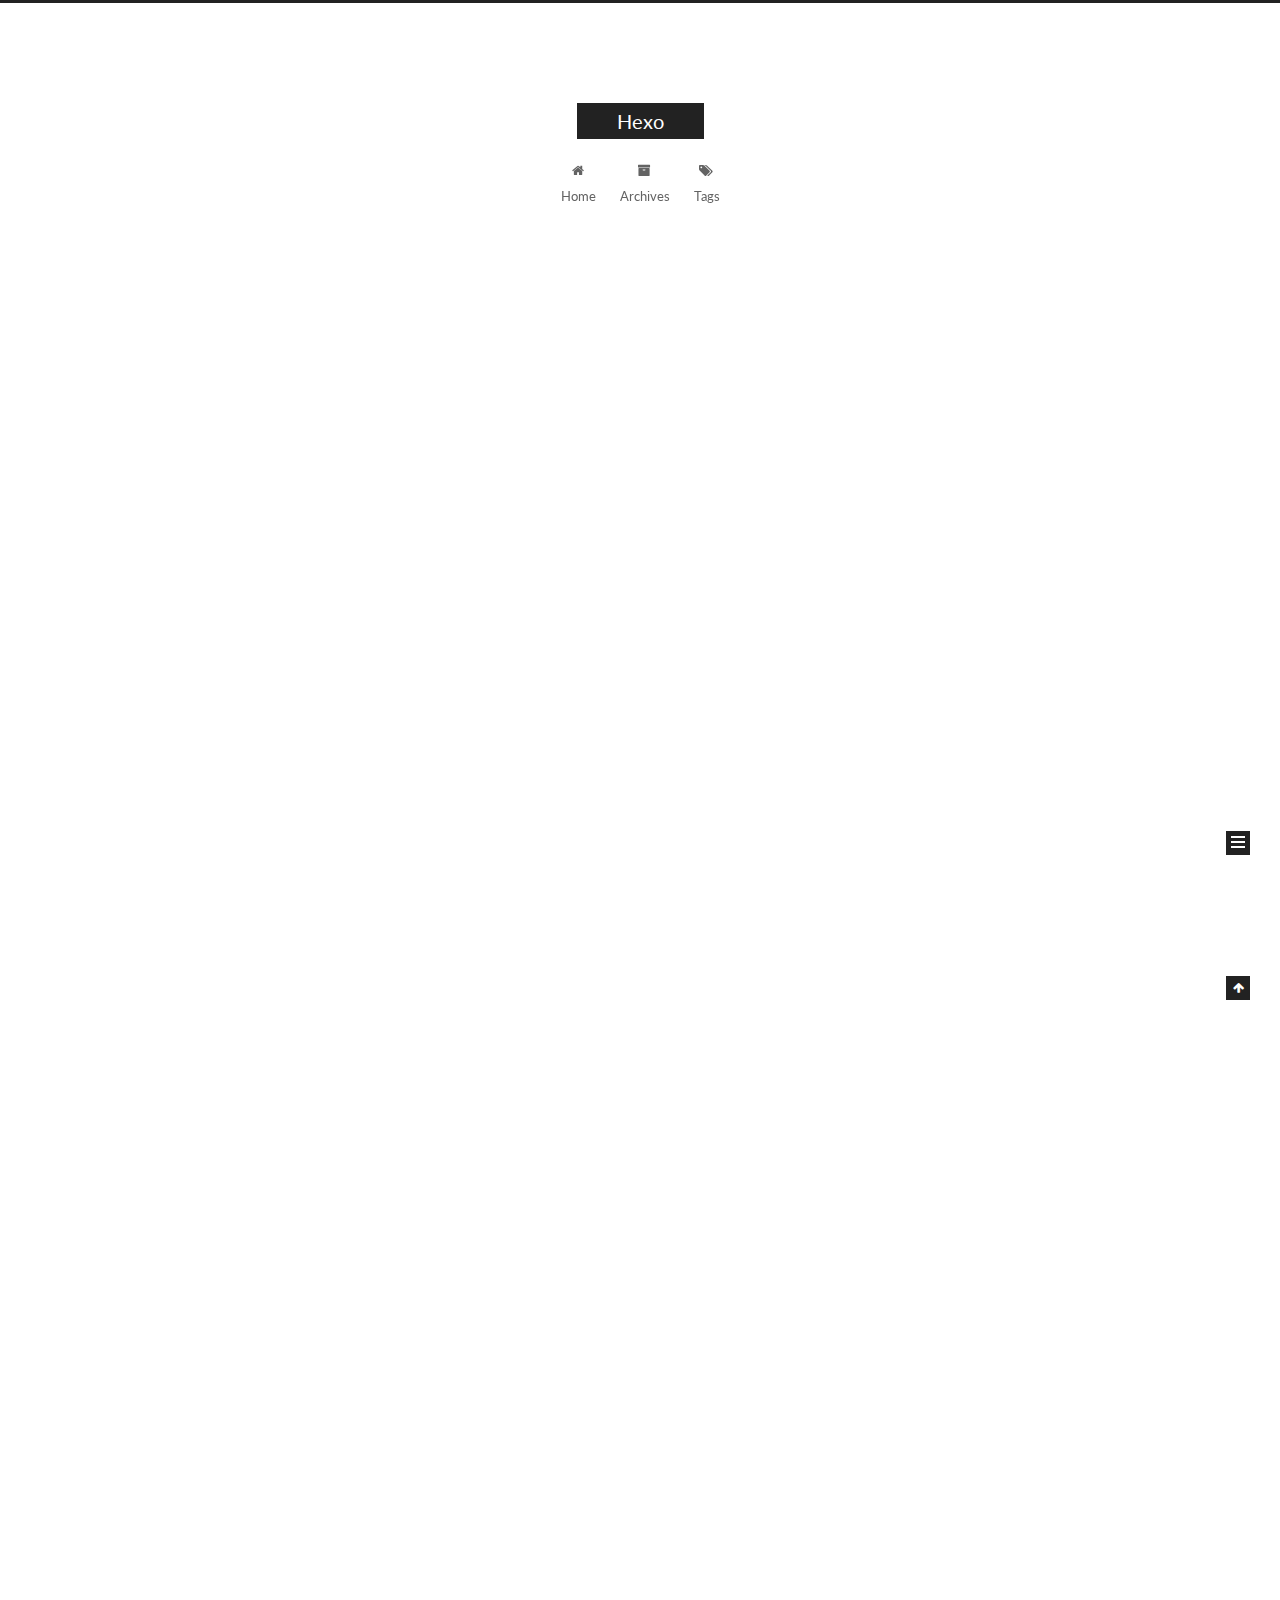
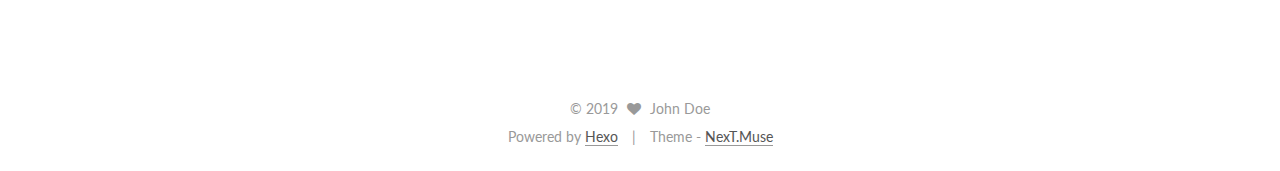
==== commit 58603d63: "Site updated: 2019-02-09 20:51:12" ====
--- a/index.html
+++ b/index.html
@@ -331,7 +331,7 @@
       
         
           
-            
+            <h1 id="第一次使用hexo发布文章"><a href="#第一次使用hexo发布文章" class="headerlink" title="第一次使用hexo发布文章"></a>第一次使用hexo发布文章</h1><h2 id="测试一下"><a href="#测试一下" class="headerlink" title="测试一下"></a>测试一下</h2>
           
         
       
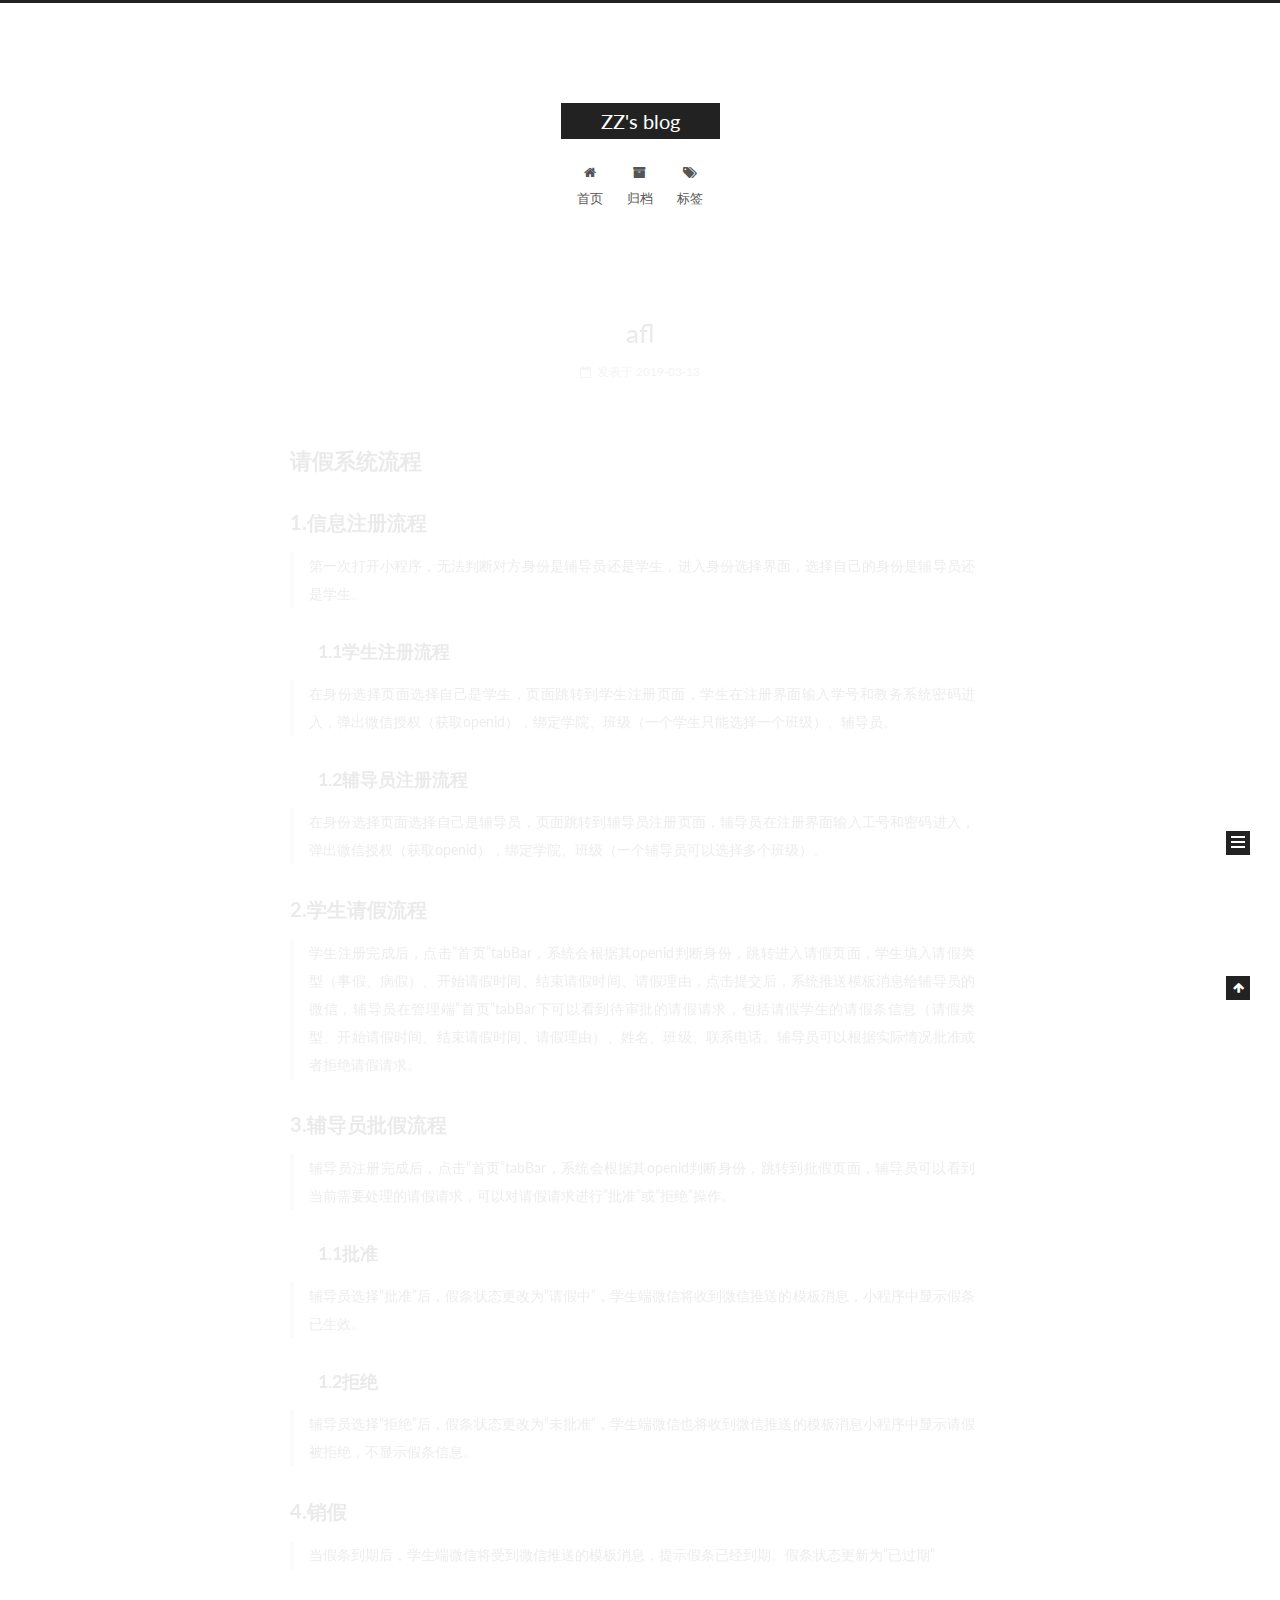
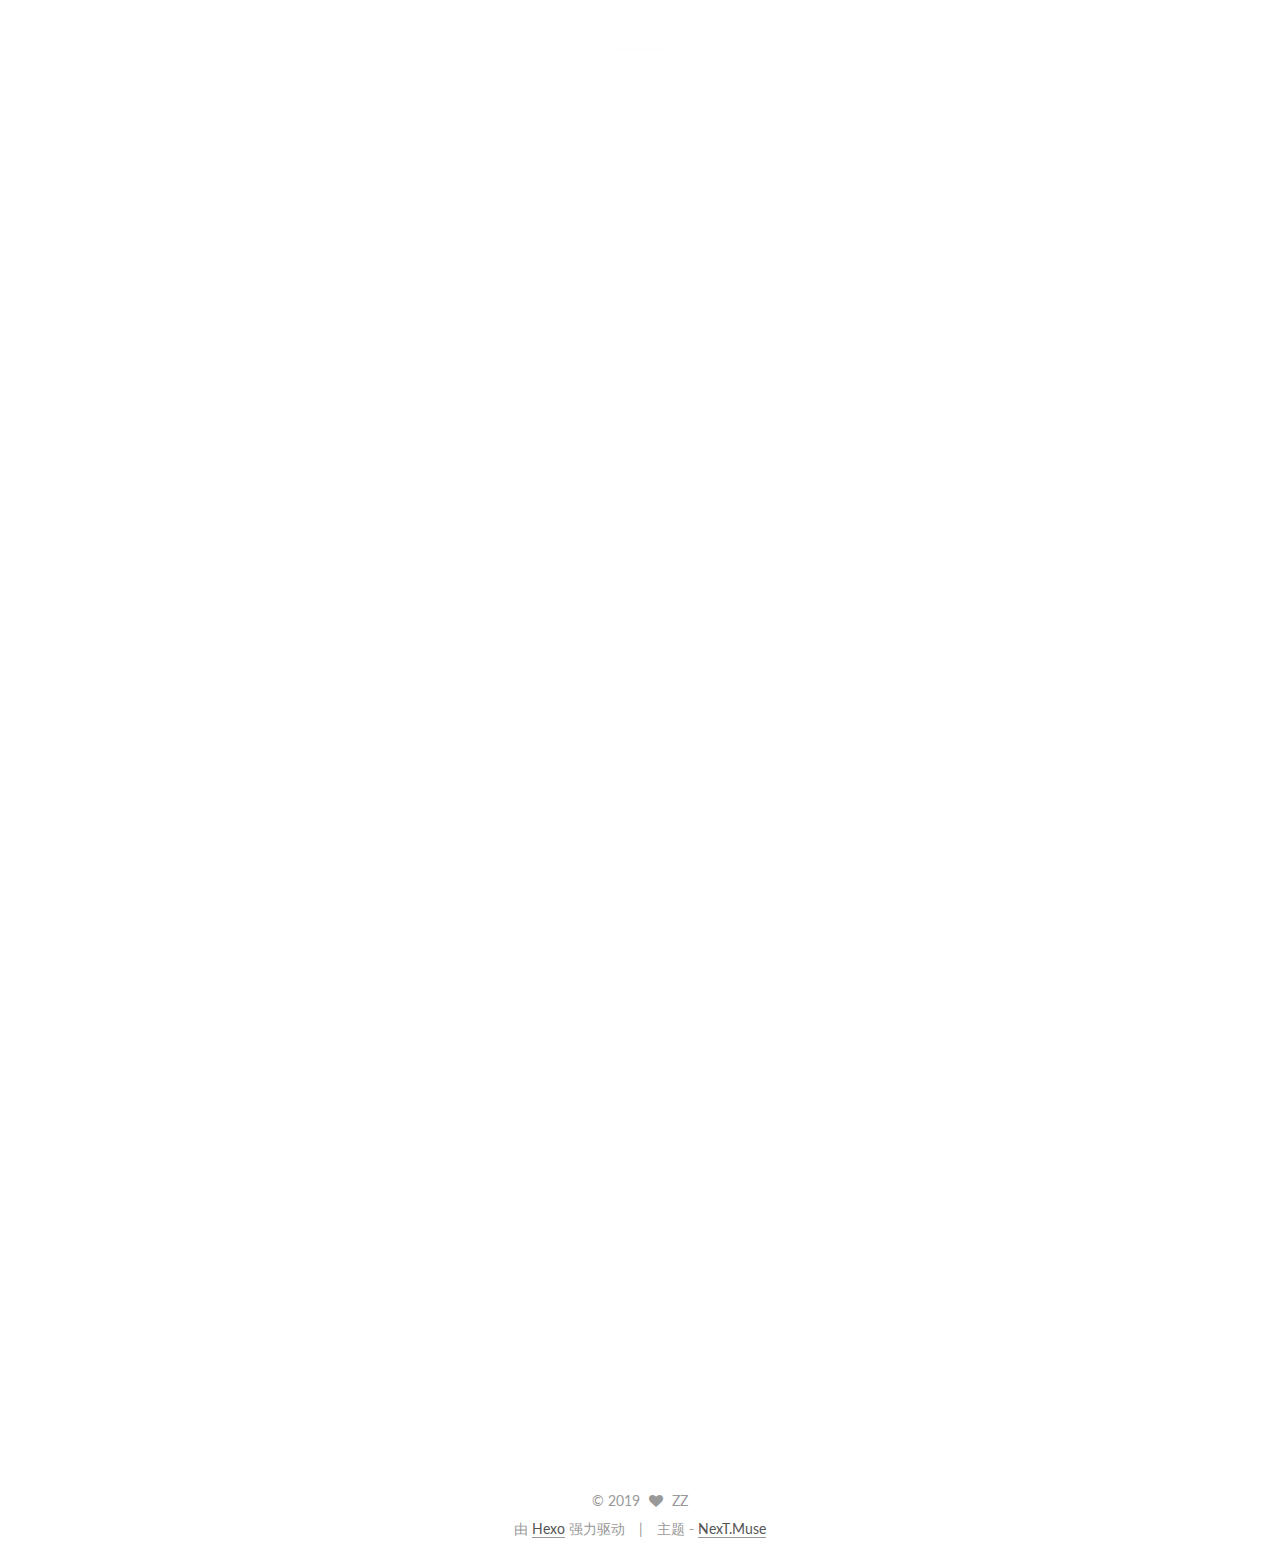
==== commit 9836cbdd: "Site updated: 2019-03-13 21:24:09" ====
--- a/index.html
+++ b/index.html
@@ -5,7 +5,7 @@
   
 
 
-<html class="theme-next muse use-motion" lang="">
+<html class="theme-next muse use-motion" lang="zh-Hans">
 <head><meta name="generator" content="Hexo 3.8.0">
   <meta charset="UTF-8">
 <meta http-equiv="X-UA-Compatible" content="IE=edge">
@@ -95,12 +95,12 @@
 
 
 <meta property="og:type" content="website">
-<meta property="og:title" content="Hexo">
-<meta property="og:url" content="http://yoursite.com/index.html">
-<meta property="og:site_name" content="Hexo">
-<meta property="og:locale" content="default">
+<meta property="og:title" content="ZZ&#39;s blog">
+<meta property="og:url" content="http://zzsama.com/index.html">
+<meta property="og:site_name" content="ZZ&#39;s blog">
+<meta property="og:locale" content="zh-Hans">
 <meta name="twitter:card" content="summary">
-<meta name="twitter:title" content="Hexo">
+<meta name="twitter:title" content="ZZ&#39;s blog">
 
 
 
@@ -115,7 +115,7 @@
     motion: true,
     duoshuo: {
       userId: '0',
-      author: 'Author'
+      author: '博主'
     },
     algolia: {
       applicationID: '',
@@ -129,13 +129,13 @@
 
 
 
-  <link rel="canonical" href="http://yoursite.com/">
-
-
-
-
-
-  <title>Hexo</title>
+  <link rel="canonical" href="http://zzsama.com/">
+
+
+
+
+
+  <title>ZZ's blog</title>
   
 
 
@@ -153,7 +153,7 @@
 
 </head>
 
-<body itemscope="" itemtype="http://schema.org/WebPage" lang="default">
+<body itemscope="" itemtype="http://schema.org/WebPage" lang="zh-Hans">
 
   
   
@@ -173,7 +173,7 @@
     <div class="custom-logo-site-title">
       <a href="/" class="brand" rel="start">
         <span class="logo-line-before"><i></i></span>
-        <span class="site-title">Hexo</span>
+        <span class="site-title">ZZ's blog</span>
         <span class="logo-line-after"><i></i></span>
       </a>
     </div>
@@ -203,7 +203,7 @@
             
               <i class="menu-item-icon fa fa-fw fa-home"></i> <br>
             
-            Home
+            首页
           </a>
         </li>
       
@@ -213,7 +213,7 @@
             
               <i class="menu-item-icon fa fa-fw fa-archive"></i> <br>
             
-            Archives
+            归档
           </a>
         </li>
       
@@ -223,7 +223,7 @@
             
               <i class="menu-item-icon fa fa-fw fa-tags"></i> <br>
             
-            Tags
+            标签
           </a>
         </li>
       
@@ -260,16 +260,16 @@
   
   
   <div class="post-block">
-    <link itemprop="mainEntityOfPage" href="http://yoursite.com/2019/02/08/hello-world-1/">
+    <link itemprop="mainEntityOfPage" href="http://zzsama.com/2019/03/13/afl/">
 
     <span hidden itemprop="author" itemscope="" itemtype="http://schema.org/Person">
-      <meta itemprop="name" content="John Doe">
+      <meta itemprop="name" content="ZZ">
       <meta itemprop="description" content="">
       <meta itemprop="image" content="/images/avatar.gif">
     </span>
 
     <span hidden itemprop="publisher" itemscope="" itemtype="http://schema.org/Organization">
-      <meta itemprop="name" content="Hexo">
+      <meta itemprop="name" content="ZZ's blog">
     </span>
 
     
@@ -279,7 +279,7 @@
         
           <h1 class="post-title" itemprop="name headline">
                 
-                <a class="post-title-link" href="/2019/02/08/hello-world-1/" itemprop="url">hello world</a></h1>
+                <a class="post-title-link" href="/2019/03/13/afl/" itemprop="url">afl</a></h1>
         
 
         <div class="post-meta">
@@ -289,10 +289,10 @@
                 <i class="fa fa-calendar-o"></i>
               </span>
               
-                <span class="post-meta-item-text">Posted on</span>
+                <span class="post-meta-item-text">发表于</span>
               
-              <time title="Post created" itemprop="dateCreated datePublished" datetime="2019-02-08T22:08:05+08:00">
-                2019-02-08
+              <time title="创建于" itemprop="dateCreated datePublished" datetime="2019-03-13T21:21:09+08:00">
+                2019-03-13
               </time>
             
 
@@ -331,7 +331,31 @@
       
         
           
-            <h1 id="第一次使用hexo发布文章"><a href="#第一次使用hexo发布文章" class="headerlink" title="第一次使用hexo发布文章"></a>第一次使用hexo发布文章</h1><h2 id="测试一下"><a href="#测试一下" class="headerlink" title="测试一下"></a>测试一下</h2>
+            <h1 id="请假系统流程"><a href="#请假系统流程" class="headerlink" title="请假系统流程"></a>请假系统流程</h1><h2 id="1-信息注册流程"><a href="#1-信息注册流程" class="headerlink" title="1.信息注册流程"></a>1.信息注册流程</h2><blockquote>
+<p>第一次打开小程序，无法判断对方身份是辅导员还是学生，进入身份选择界面，选择自己的身份是辅导员还是学生。</p>
+</blockquote>
+<h3 id="emsp-emsp-1-1学生注册流程"><a href="#emsp-emsp-1-1学生注册流程" class="headerlink" title="&emsp;&emsp;1.1学生注册流程"></a>&emsp;&emsp;1.1学生注册流程</h3><blockquote>
+<p>在身份选择页面选择自己是学生，页面跳转到学生注册页面，学生在注册界面输入学号和教务系统密码进入，弹出微信授权（获取openid），绑定学院、班级（一个学生只能选择一个班级）、辅导员。</p>
+</blockquote>
+<h3 id="emsp-emsp-1-2辅导员注册流程"><a href="#emsp-emsp-1-2辅导员注册流程" class="headerlink" title="&emsp;&emsp;1.2辅导员注册流程"></a>&emsp;&emsp;1.2辅导员注册流程</h3><blockquote>
+<p>在身份选择页面选择自己是辅导员，页面跳转到辅导员注册页面，辅导员在注册界面输入工号和密码进入，弹出微信授权（获取openid），绑定学院、班级（一个辅导员可以选择多个班级）。</p>
+</blockquote>
+<h2 id="2-学生请假流程"><a href="#2-学生请假流程" class="headerlink" title="2.学生请假流程"></a>2.学生请假流程</h2><blockquote>
+<p>学生注册完成后，点击”首页”tabBar，系统会根据其openid判断身份，跳转进入请假页面，学生填入请假类型（事假、病假）、开始请假时间、结束请假时间、请假理由，点击提交后，系统推送模板消息给辅导员的微信，辅导员在管理端”首页”tabBar下可以看到待审批的请假请求，包括请假学生的请假条信息（请假类型、开始请假时间、结束请假时间、请假理由）、姓名、班级、联系电话。辅导员可以根据实际情况批准或者拒绝请假请求。</p>
+</blockquote>
+<h2 id="3-辅导员批假流程"><a href="#3-辅导员批假流程" class="headerlink" title="3.辅导员批假流程"></a>3.辅导员批假流程</h2><blockquote>
+<p>辅导员注册完成后，点击”首页”tabBar，系统会根据其openid判断身份，跳转到批假页面，辅导员可以看到当前需要处理的请假请求，可以对请假请求进行”批准”或”拒绝”操作。</p>
+</blockquote>
+<h3 id="emsp-emsp-1-1批准"><a href="#emsp-emsp-1-1批准" class="headerlink" title="&emsp;&emsp;1.1批准"></a>&emsp;&emsp;1.1批准</h3><blockquote>
+<p>辅导员选择”批准”后，假条状态更改为”请假中”，学生端微信将收到微信推送的模板消息，小程序中显示假条已生效。</p>
+</blockquote>
+<h3 id="emsp-emsp-1-2拒绝"><a href="#emsp-emsp-1-2拒绝" class="headerlink" title="&emsp;&emsp;1.2拒绝"></a>&emsp;&emsp;1.2拒绝</h3><blockquote>
+<p>辅导员选择”拒绝”后，假条状态更改为”未批准”，学生端微信也将收到微信推送的模板消息小程序中显示请假被拒绝，不显示假条信息。</p>
+</blockquote>
+<h2 id="4-销假"><a href="#4-销假" class="headerlink" title="4.销假"></a>4.销假</h2><blockquote>
+<p>当假条到期后，学生端微信将受到微信推送的模板消息，提示假条已经到期。假条状态更新为”已过期”</p>
+</blockquote>
+
           
         
       
@@ -379,16 +403,16 @@
   
   
   <div class="post-block">
-    <link itemprop="mainEntityOfPage" href="http://yoursite.com/2019/02/08/hello-world/">
+    <link itemprop="mainEntityOfPage" href="http://zzsama.com/2019/02/08/hello-world-1/">
 
     <span hidden itemprop="author" itemscope="" itemtype="http://schema.org/Person">
-      <meta itemprop="name" content="John Doe">
+      <meta itemprop="name" content="ZZ">
       <meta itemprop="description" content="">
       <meta itemprop="image" content="/images/avatar.gif">
     </span>
 
     <span hidden itemprop="publisher" itemscope="" itemtype="http://schema.org/Organization">
-      <meta itemprop="name" content="Hexo">
+      <meta itemprop="name" content="ZZ's blog">
     </span>
 
     
@@ -398,7 +422,7 @@
         
           <h1 class="post-title" itemprop="name headline">
                 
-                <a class="post-title-link" href="/2019/02/08/hello-world/" itemprop="url">Hello World</a></h1>
+                <a class="post-title-link" href="/2019/02/08/hello-world-1/" itemprop="url">hello world</a></h1>
         
 
         <div class="post-meta">
@@ -408,9 +432,128 @@
                 <i class="fa fa-calendar-o"></i>
               </span>
               
-                <span class="post-meta-item-text">Posted on</span>
+                <span class="post-meta-item-text">发表于</span>
               
-              <time title="Post created" itemprop="dateCreated datePublished" datetime="2019-02-08T20:31:18+08:00">
+              <time title="创建于" itemprop="dateCreated datePublished" datetime="2019-02-08T22:08:05+08:00">
+                2019-02-08
+              </time>
+            
+
+            
+
+            
+          </span>
+
+          
+
+          
+            
+          
+
+          
+          
+
+          
+
+          
+
+          
+
+        </div>
+      </header>
+    
+
+    
+    
+    
+    <div class="post-body" itemprop="articleBody">
+
+      
+      
+
+      
+        
+          
+            <h1 id="第一次使用hexo发布文章"><a href="#第一次使用hexo发布文章" class="headerlink" title="第一次使用hexo发布文章"></a>第一次使用hexo发布文章</h1><h2 id="测试一下"><a href="#测试一下" class="headerlink" title="测试一下"></a>测试一下</h2>
+          
+        
+      
+    </div>
+    
+    
+    
+
+    
+
+    
+
+    
+
+    <footer class="post-footer">
+      
+
+      
+
+      
+
+      
+      
+        <div class="post-eof"></div>
+      
+    </footer>
+  </div>
+  
+  
+  
+  </article>
+
+
+    
+      
+
+  
+
+  
+  
+  
+
+  <article class="post post-type-normal" itemscope="" itemtype="http://schema.org/Article">
+  
+  
+  
+  <div class="post-block">
+    <link itemprop="mainEntityOfPage" href="http://zzsama.com/2019/02/08/hello-world/">
+
+    <span hidden itemprop="author" itemscope="" itemtype="http://schema.org/Person">
+      <meta itemprop="name" content="ZZ">
+      <meta itemprop="description" content="">
+      <meta itemprop="image" content="/images/avatar.gif">
+    </span>
+
+    <span hidden itemprop="publisher" itemscope="" itemtype="http://schema.org/Organization">
+      <meta itemprop="name" content="ZZ's blog">
+    </span>
+
+    
+      <header class="post-header">
+
+        
+        
+          <h1 class="post-title" itemprop="name headline">
+                
+                <a class="post-title-link" href="/2019/02/08/hello-world/" itemprop="url">Hello World</a></h1>
+        
+
+        <div class="post-meta">
+          <span class="post-time">
+            
+              <span class="post-meta-item-icon">
+                <i class="fa fa-calendar-o"></i>
+              </span>
+              
+                <span class="post-meta-item-text">发表于</span>
+              
+              <time title="创建于" itemprop="dateCreated datePublished" datetime="2019-02-08T20:31:18+08:00">
                 2019-02-08
               </time>
             
@@ -527,8 +670,8 @@
 
       <section class="site-overview sidebar-panel sidebar-panel-active">
         <div class="site-author motion-element" itemprop="author" itemscope="" itemtype="http://schema.org/Person">
-          <img class="site-author-image" itemprop="image" src="/images/avatar.gif" alt="John Doe">
-          <p class="site-author-name" itemprop="name">John Doe</p>
+          <img class="site-author-image" itemprop="image" src="/images/avatar.gif" alt="ZZ">
+          <p class="site-author-name" itemprop="name">ZZ</p>
            
               <p class="site-description motion-element" itemprop="description"></p>
           
@@ -538,8 +681,8 @@
           
             <div class="site-state-item site-state-posts">
               <a href="/archives/">
-                <span class="site-state-item-count">2</span>
-                <span class="site-state-item-name">posts</span>
+                <span class="site-state-item-count">3</span>
+                <span class="site-state-item-name">日志</span>
               </a>
             </div>
           
@@ -588,16 +731,16 @@
   <span class="with-love">
     <i class="fa fa-heart"></i>
   </span>
-  <span class="author" itemprop="copyrightHolder">John Doe</span>
+  <span class="author" itemprop="copyrightHolder">ZZ</span>
 </div>
 
 
 <div class="powered-by">
-  Powered by <a class="theme-link" href="https://hexo.io">Hexo</a>
+  由 <a class="theme-link" href="https://hexo.io">Hexo</a> 强力驱动
 </div>
 
 <div class="theme-info">
-  Theme -
+  主题 -
   <a class="theme-link" href="https://github.com/iissnan/hexo-theme-next">
     NexT.Muse
   </a>
--- a/css/main.css
+++ b/css/main.css
@@ -1807,7 +1807,7 @@
   width: 4px;
   height: 4px;
   border-radius: 50%;
-  background: #a6cfc7;
+  background: #59c21d;
 }
 .links-of-blogroll {
   font-size: 13px;
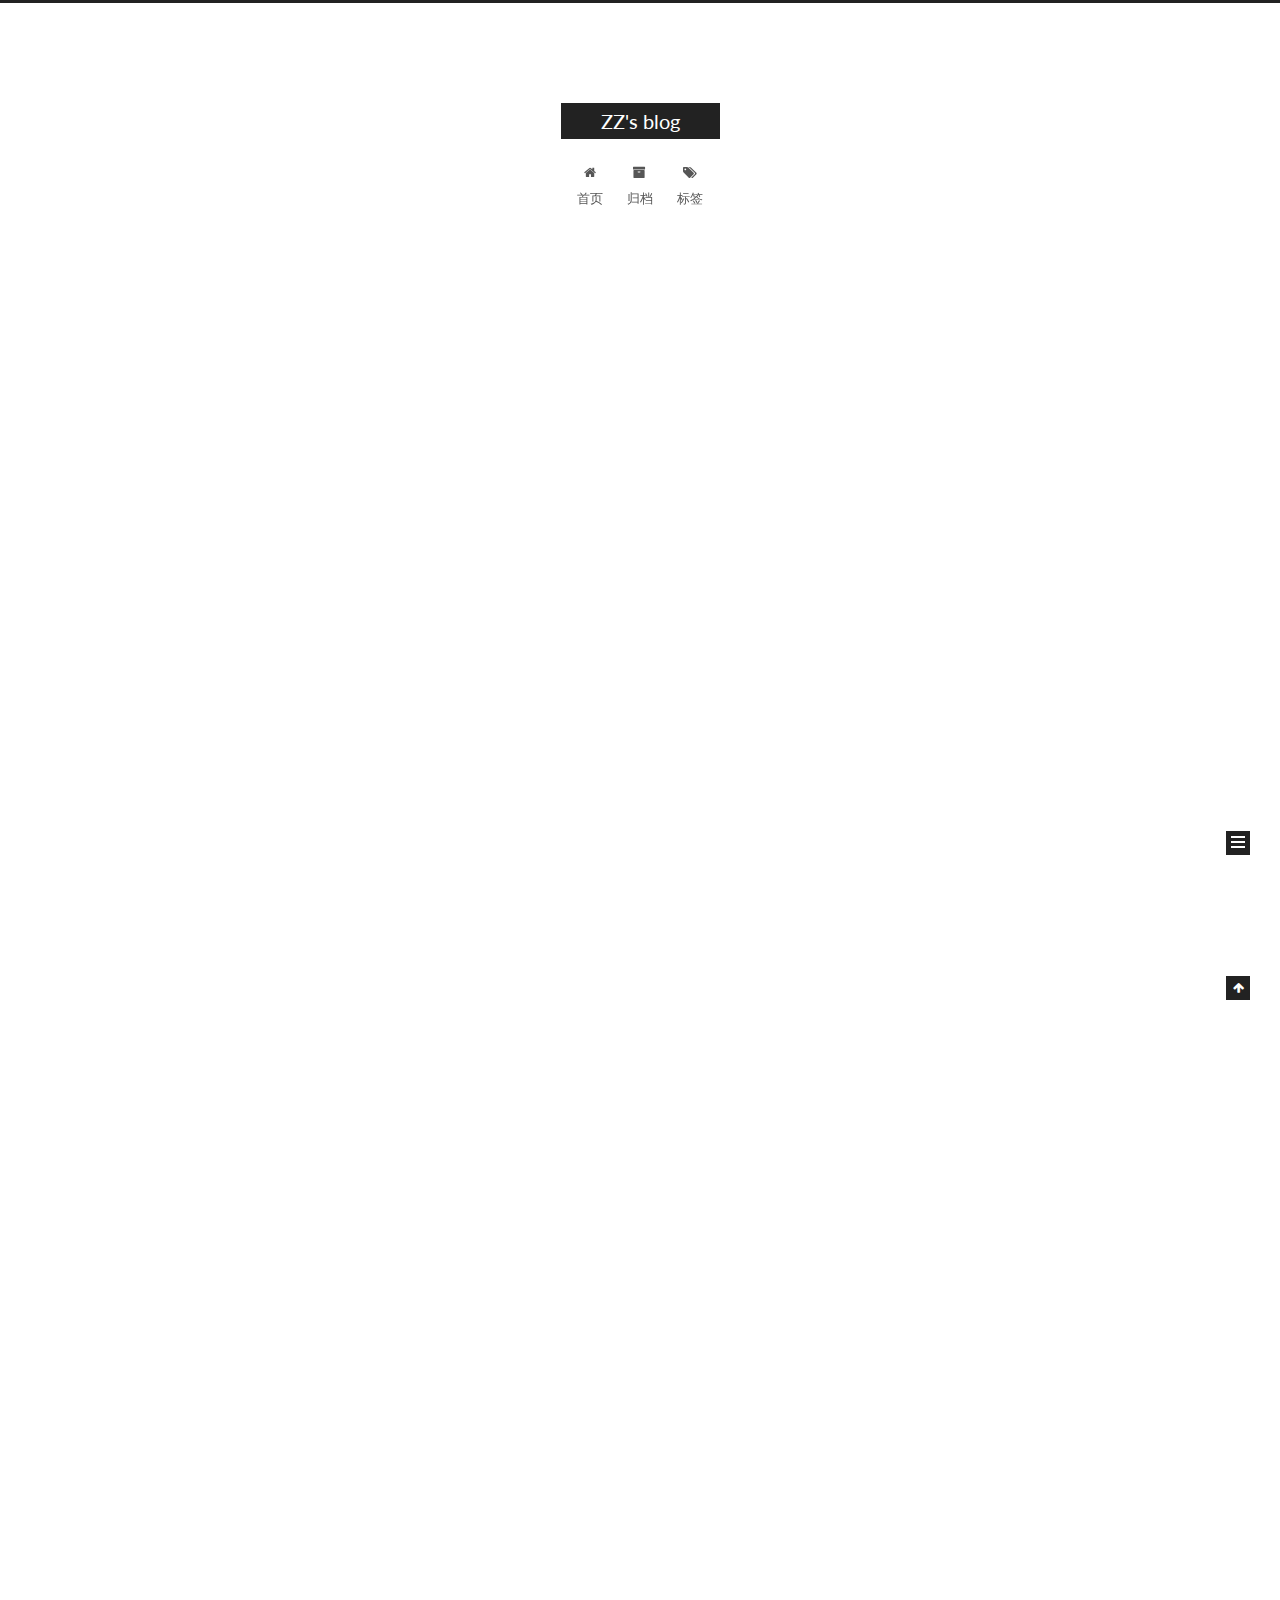
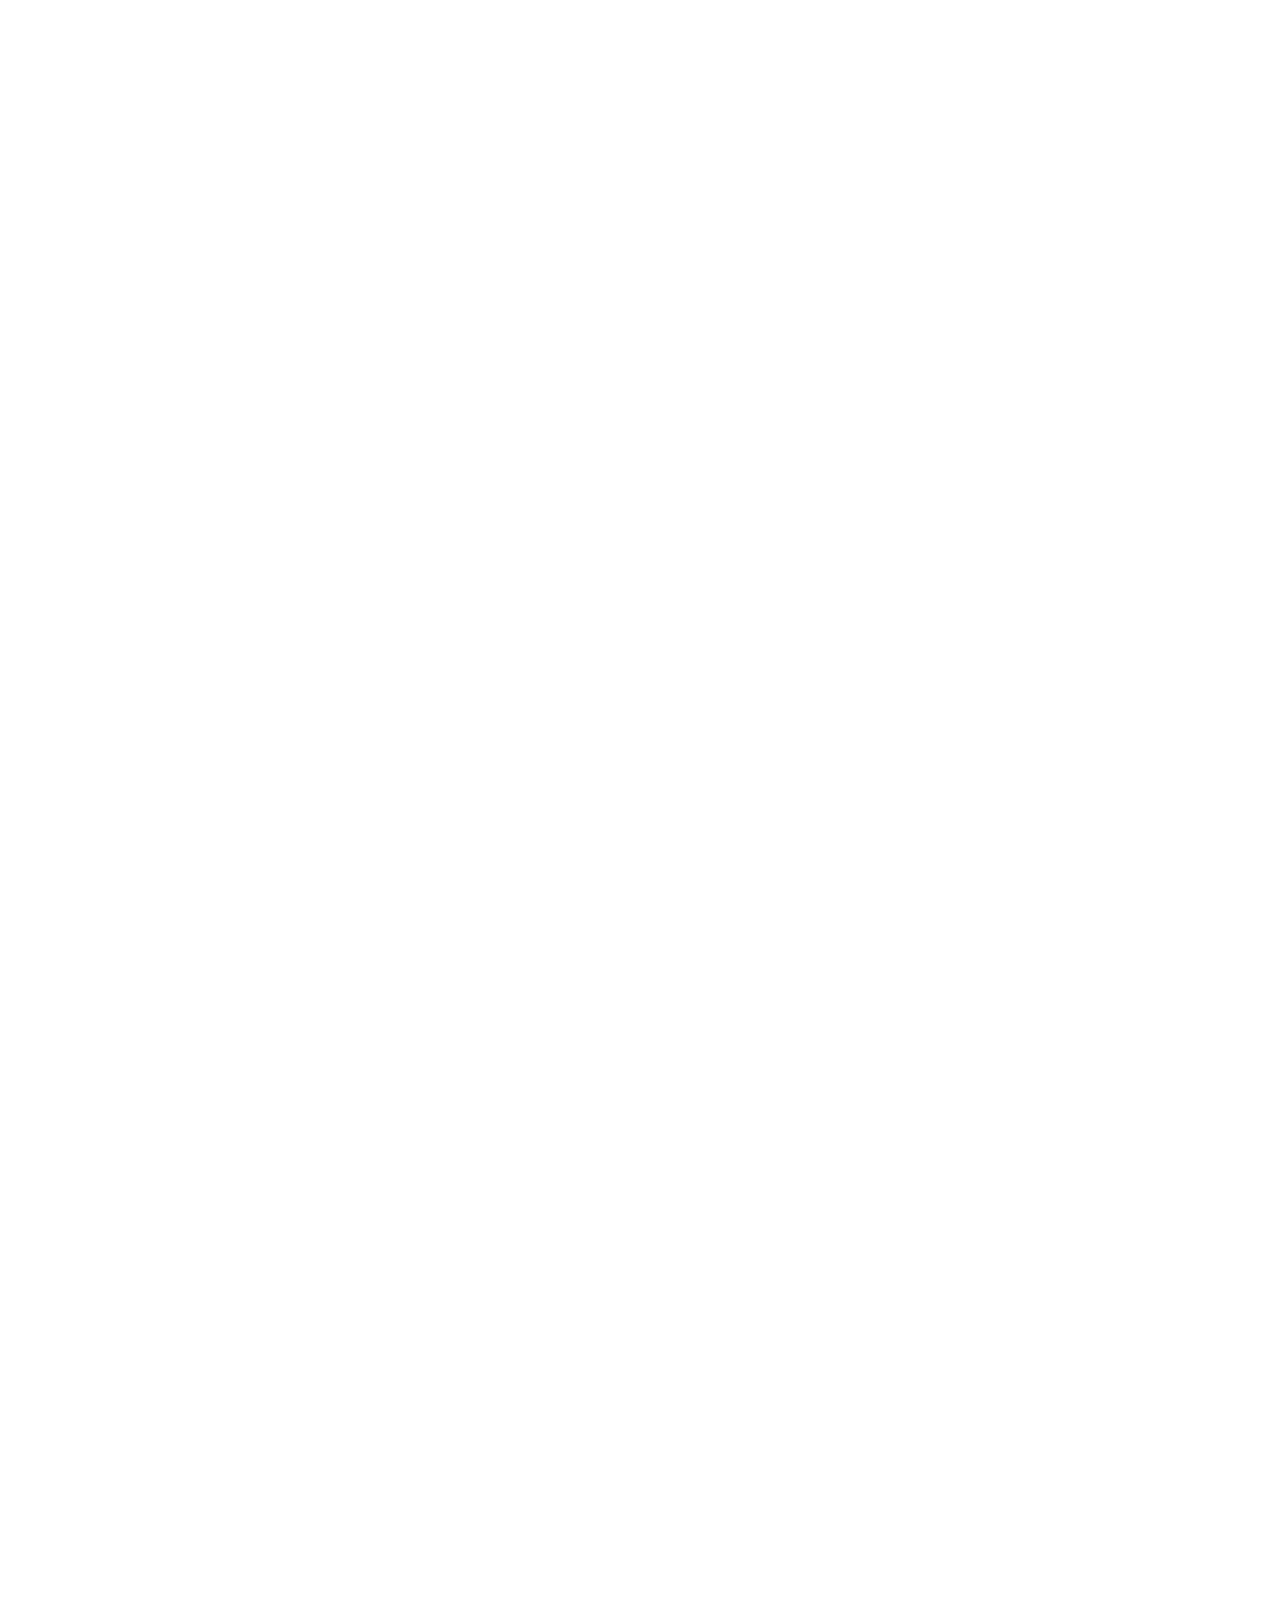
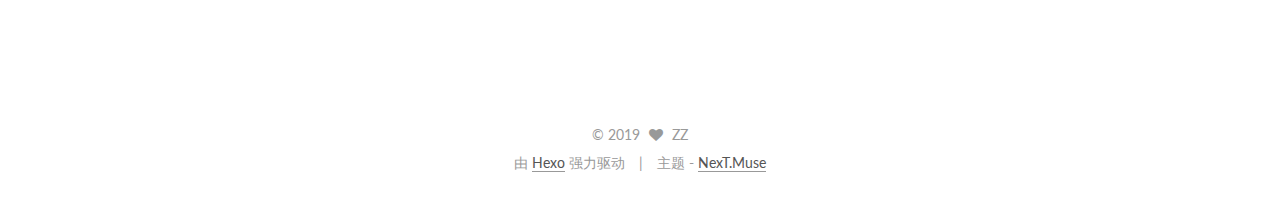
==== commit c14ebe4b: "Site updated: 2019-03-14 17:18:22" ====
--- a/index.html
+++ b/index.html
@@ -260,7 +260,7 @@
   
   
   <div class="post-block">
-    <link itemprop="mainEntityOfPage" href="http://zzsama.com/2019/03/13/afl/">
+    <link itemprop="mainEntityOfPage" href="http://zzsama.com/2019/03/14/afl/">
 
     <span hidden itemprop="author" itemscope="" itemtype="http://schema.org/Person">
       <meta itemprop="name" content="ZZ">
@@ -279,7 +279,7 @@
         
           <h1 class="post-title" itemprop="name headline">
                 
-                <a class="post-title-link" href="/2019/03/13/afl/" itemprop="url">afl</a></h1>
+                <a class="post-title-link" href="/2019/03/14/afl/" itemprop="url">请假小程序流程分析</a></h1>
         
 
         <div class="post-meta">
@@ -291,8 +291,8 @@
               
                 <span class="post-meta-item-text">发表于</span>
               
-              <time title="创建于" itemprop="dateCreated datePublished" datetime="2019-03-13T21:21:09+08:00">
-                2019-03-13
+              <time title="创建于" itemprop="dateCreated datePublished" datetime="2019-03-14T17:16:09+08:00">
+                2019-03-14
               </time>
             
 
@@ -331,29 +331,35 @@
       
         
           
-            <h1 id="请假系统流程"><a href="#请假系统流程" class="headerlink" title="请假系统流程"></a>请假系统流程</h1><h2 id="1-信息注册流程"><a href="#1-信息注册流程" class="headerlink" title="1.信息注册流程"></a>1.信息注册流程</h2><blockquote>
-<p>第一次打开小程序，无法判断对方身份是辅导员还是学生，进入身份选择界面，选择自己的身份是辅导员还是学生。</p>
-</blockquote>
-<h3 id="emsp-emsp-1-1学生注册流程"><a href="#emsp-emsp-1-1学生注册流程" class="headerlink" title="&emsp;&emsp;1.1学生注册流程"></a>&emsp;&emsp;1.1学生注册流程</h3><blockquote>
-<p>在身份选择页面选择自己是学生，页面跳转到学生注册页面，学生在注册界面输入学号和教务系统密码进入，弹出微信授权（获取openid），绑定学院、班级（一个学生只能选择一个班级）、辅导员。</p>
-</blockquote>
-<h3 id="emsp-emsp-1-2辅导员注册流程"><a href="#emsp-emsp-1-2辅导员注册流程" class="headerlink" title="&emsp;&emsp;1.2辅导员注册流程"></a>&emsp;&emsp;1.2辅导员注册流程</h3><blockquote>
-<p>在身份选择页面选择自己是辅导员，页面跳转到辅导员注册页面，辅导员在注册界面输入工号和密码进入，弹出微信授权（获取openid），绑定学院、班级（一个辅导员可以选择多个班级）。</p>
-</blockquote>
-<h2 id="2-学生请假流程"><a href="#2-学生请假流程" class="headerlink" title="2.学生请假流程"></a>2.学生请假流程</h2><blockquote>
-<p>学生注册完成后，点击”首页”tabBar，系统会根据其openid判断身份，跳转进入请假页面，学生填入请假类型（事假、病假）、开始请假时间、结束请假时间、请假理由，点击提交后，系统推送模板消息给辅导员的微信，辅导员在管理端”首页”tabBar下可以看到待审批的请假请求，包括请假学生的请假条信息（请假类型、开始请假时间、结束请假时间、请假理由）、姓名、班级、联系电话。辅导员可以根据实际情况批准或者拒绝请假请求。</p>
-</blockquote>
-<h2 id="3-辅导员批假流程"><a href="#3-辅导员批假流程" class="headerlink" title="3.辅导员批假流程"></a>3.辅导员批假流程</h2><blockquote>
-<p>辅导员注册完成后，点击”首页”tabBar，系统会根据其openid判断身份，跳转到批假页面，辅导员可以看到当前需要处理的请假请求，可以对请假请求进行”批准”或”拒绝”操作。</p>
-</blockquote>
-<h3 id="emsp-emsp-1-1批准"><a href="#emsp-emsp-1-1批准" class="headerlink" title="&emsp;&emsp;1.1批准"></a>&emsp;&emsp;1.1批准</h3><blockquote>
-<p>辅导员选择”批准”后，假条状态更改为”请假中”，学生端微信将收到微信推送的模板消息，小程序中显示假条已生效。</p>
-</blockquote>
-<h3 id="emsp-emsp-1-2拒绝"><a href="#emsp-emsp-1-2拒绝" class="headerlink" title="&emsp;&emsp;1.2拒绝"></a>&emsp;&emsp;1.2拒绝</h3><blockquote>
+            <h1 id="请假系统流程"><a href="#请假系统流程" class="headerlink" title="请假系统流程"></a>请假系统流程</h1><h2 id="信息绑定流程"><a href="#信息绑定流程" class="headerlink" title="信息绑定流程"></a>信息绑定流程</h2><blockquote>
+<p>第一次打开小程序，微信授权，获取用户的openid，这时无法判断对方身份是辅导员还是学生，进入身份选择界面，选择自己的身份是辅导员还是学生。</p>
+</blockquote>
+<h3 id="emsp-emsp-学生绑定流程"><a href="#emsp-emsp-学生绑定流程" class="headerlink" title="&emsp;&emsp;学生绑定流程"></a>&emsp;&emsp;学生绑定流程</h3><blockquote>
+<p>在身份选择页面选择自己是学生，页面跳转到学生信息绑定页面，学生在这里输入学号与openid绑定。</p>
+</blockquote>
+<h3 id="emsp-emsp-辅导员绑定流程"><a href="#emsp-emsp-辅导员绑定流程" class="headerlink" title="&emsp;&emsp;辅导员绑定流程"></a>&emsp;&emsp;辅导员绑定流程</h3><blockquote>
+<p>在身份选择页面选择自己是辅导员，页面跳转到辅导员信息绑定页面，辅导员在这里输入学工与openid绑定。</p>
+</blockquote>
+<h2 id="学生请假流程"><a href="#学生请假流程" class="headerlink" title="学生请假流程"></a>学生请假流程</h2><blockquote>
+<p>学生将学号与微信绑定完成后，点击”首页”tabBar，系统会判断身份，隐藏批假视图，显示请假视图，学生填入请假类型（事假、病假）、开始请假时间、结束请假时间、请假理由，点击提交后，系统推送模板消息给辅导员的微信，辅导员在管理端”首页”tabBar下可以看到待审批的请假请求，包括请假学生的请假条信息（请假类型、开始请假时间、结束请假时间、请假理由）、姓名、班级、联系电话。辅导员可以根据实际情况批准或者拒绝请假请求。</p>
+</blockquote>
+<h2 id="学生续假流程"><a href="#学生续假流程" class="headerlink" title="学生续假流程"></a>学生续假流程</h2><blockquote>
+<p>和请假类似，学生如果有续假的需求时，要填入续假天数、续假理由等信息等待辅导员审核。</p>
+</blockquote>
+<h2 id="辅导员批假流程"><a href="#辅导员批假流程" class="headerlink" title="辅导员批假流程"></a>辅导员批假流程</h2><blockquote>
+<p>辅导员注册完成后，点击”首页”tabBar，系统会判断身份，隐藏请假视图，显示批假视图，辅导员可以看到当前需要处理的请假请求，可以对请假请求进行”批准”或”拒绝”操作。</p>
+</blockquote>
+<h3 id="emsp-emsp-批准"><a href="#emsp-emsp-批准" class="headerlink" title="&emsp;&emsp;批准"></a>&emsp;&emsp;批准</h3><blockquote>
+<p>辅导员选择”批准”后，假条状态更改为”请假中”，学生端、班长端微信将收到微信推送的模板消息，小程序中显示假条已生效。</p>
+</blockquote>
+<h3 id="emsp-emsp-拒绝"><a href="#emsp-emsp-拒绝" class="headerlink" title="&emsp;&emsp;拒绝"></a>&emsp;&emsp;拒绝</h3><blockquote>
 <p>辅导员选择”拒绝”后，假条状态更改为”未批准”，学生端微信也将收到微信推送的模板消息小程序中显示请假被拒绝，不显示假条信息。</p>
 </blockquote>
-<h2 id="4-销假"><a href="#4-销假" class="headerlink" title="4.销假"></a>4.销假</h2><blockquote>
+<h2 id="销假"><a href="#销假" class="headerlink" title="销假"></a>销假</h2><blockquote>
 <p>当假条到期后，学生端微信将受到微信推送的模板消息，提示假条已经到期。假条状态更新为”已过期”</p>
+</blockquote>
+<h2 id="关于用户信息和微信绑定的问题"><a href="#关于用户信息和微信绑定的问题" class="headerlink" title="关于用户信息和微信绑定的问题"></a>关于用户信息和微信绑定的问题</h2><blockquote>
+<p>提前将学生、班长、教师、辅导员的信息提前导入数据库<br>学生和班长放在学生表，信息包括：学号、学院、班级、电话、家长电话<br>教师和辅导员放在教师表，信息包括：工号、学院、班级（多个）、电话</p>
 </blockquote>
 
           
@@ -690,6 +696,15 @@
           
 
           
+            
+            
+            <div class="site-state-item site-state-tags">
+              
+                <span class="site-state-item-count">1</span>
+                <span class="site-state-item-name">标签</span>
+              
+            </div>
+          
 
         </nav>
 
--- a/css/main.css
+++ b/css/main.css
@@ -1807,7 +1807,7 @@
   width: 4px;
   height: 4px;
   border-radius: 50%;
-  background: #59c21d;
+  background: #3e554f;
 }
 .links-of-blogroll {
   font-size: 13px;
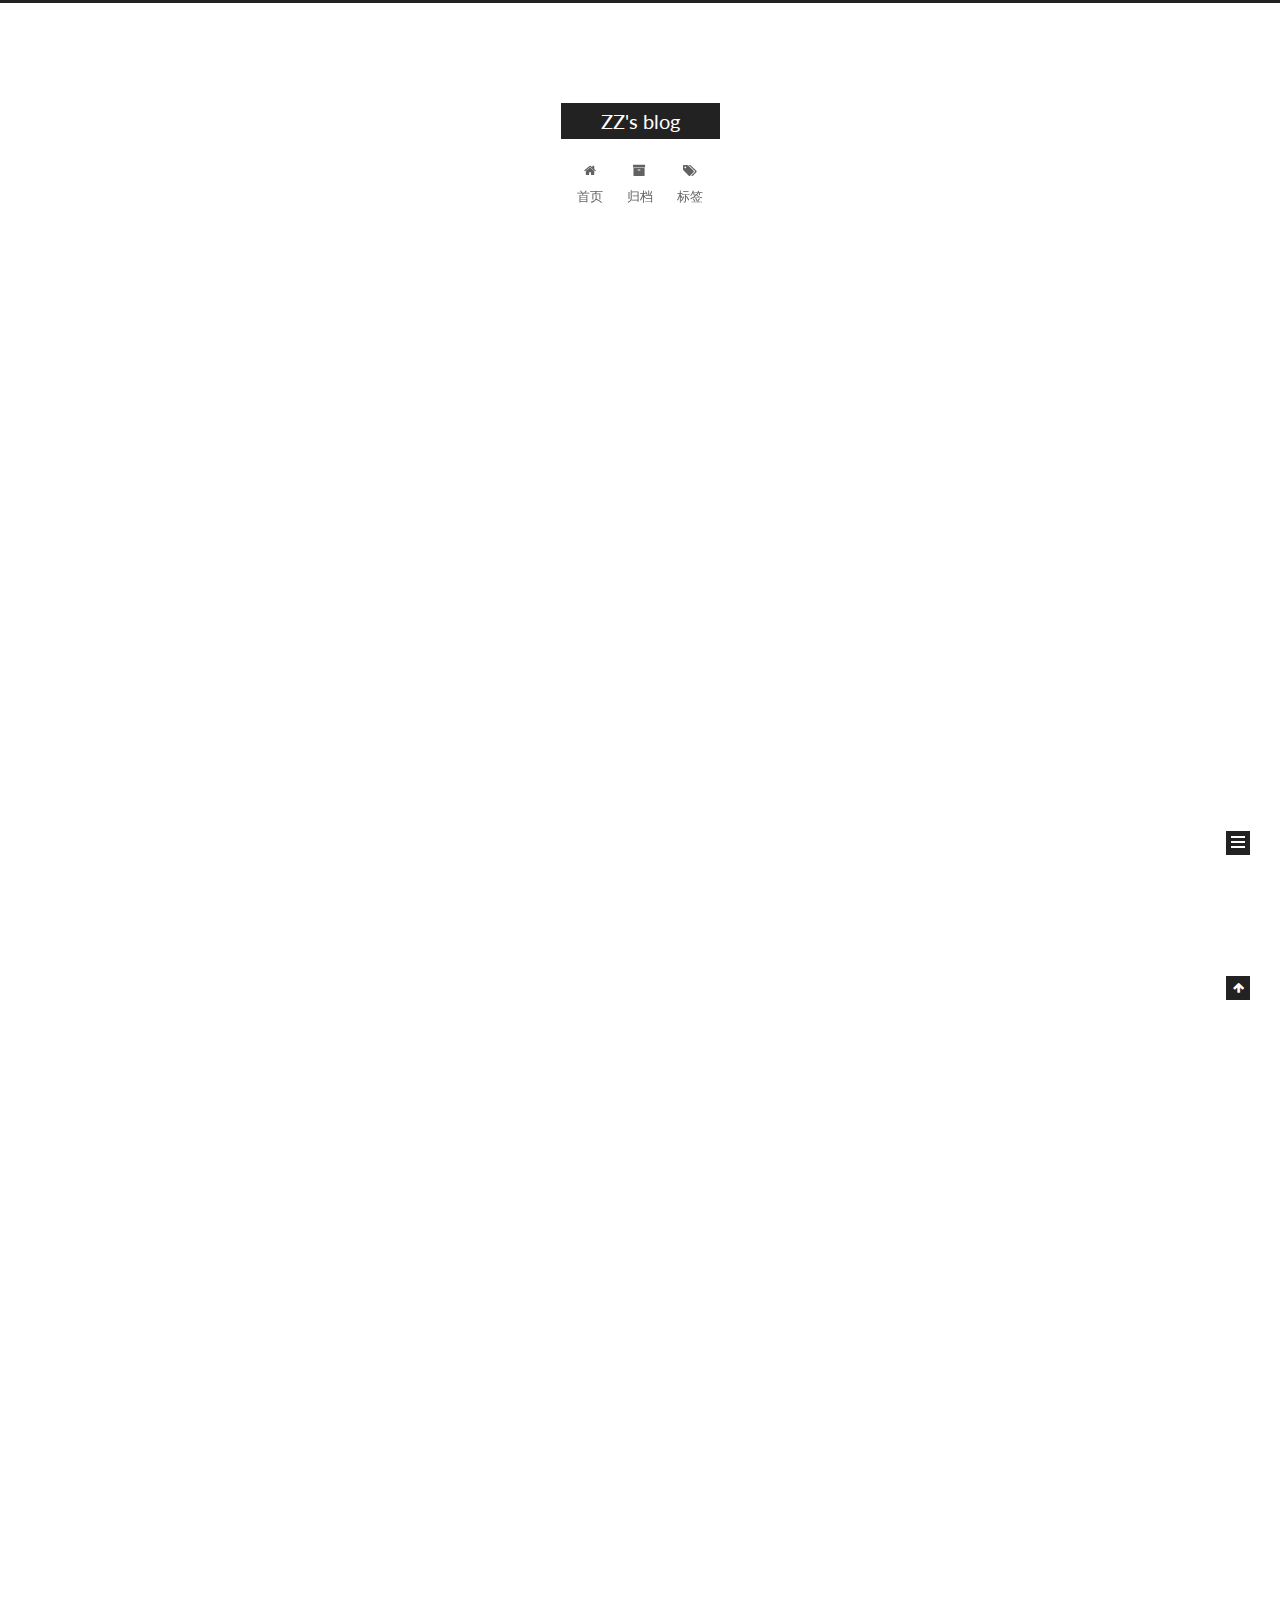
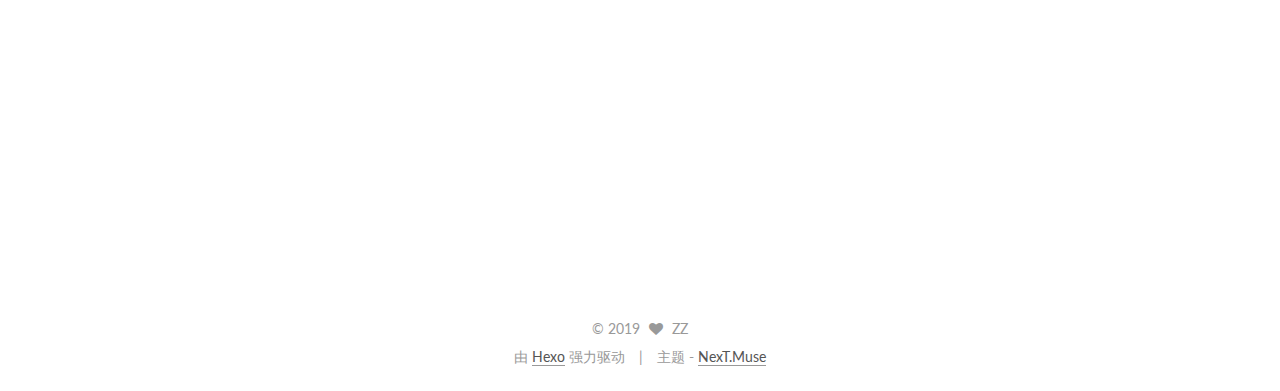
==== commit 6352af4f: "Site updated: 2019-03-14 21:29:54" ====
--- a/index.html
+++ b/index.html
@@ -396,253 +396,6 @@
 
 
     
-      
-
-  
-
-  
-  
-  
-
-  <article class="post post-type-normal" itemscope="" itemtype="http://schema.org/Article">
-  
-  
-  
-  <div class="post-block">
-    <link itemprop="mainEntityOfPage" href="http://zzsama.com/2019/02/08/hello-world-1/">
-
-    <span hidden itemprop="author" itemscope="" itemtype="http://schema.org/Person">
-      <meta itemprop="name" content="ZZ">
-      <meta itemprop="description" content="">
-      <meta itemprop="image" content="/images/avatar.gif">
-    </span>
-
-    <span hidden itemprop="publisher" itemscope="" itemtype="http://schema.org/Organization">
-      <meta itemprop="name" content="ZZ's blog">
-    </span>
-
-    
-      <header class="post-header">
-
-        
-        
-          <h1 class="post-title" itemprop="name headline">
-                
-                <a class="post-title-link" href="/2019/02/08/hello-world-1/" itemprop="url">hello world</a></h1>
-        
-
-        <div class="post-meta">
-          <span class="post-time">
-            
-              <span class="post-meta-item-icon">
-                <i class="fa fa-calendar-o"></i>
-              </span>
-              
-                <span class="post-meta-item-text">发表于</span>
-              
-              <time title="创建于" itemprop="dateCreated datePublished" datetime="2019-02-08T22:08:05+08:00">
-                2019-02-08
-              </time>
-            
-
-            
-
-            
-          </span>
-
-          
-
-          
-            
-          
-
-          
-          
-
-          
-
-          
-
-          
-
-        </div>
-      </header>
-    
-
-    
-    
-    
-    <div class="post-body" itemprop="articleBody">
-
-      
-      
-
-      
-        
-          
-            <h1 id="第一次使用hexo发布文章"><a href="#第一次使用hexo发布文章" class="headerlink" title="第一次使用hexo发布文章"></a>第一次使用hexo发布文章</h1><h2 id="测试一下"><a href="#测试一下" class="headerlink" title="测试一下"></a>测试一下</h2>
-          
-        
-      
-    </div>
-    
-    
-    
-
-    
-
-    
-
-    
-
-    <footer class="post-footer">
-      
-
-      
-
-      
-
-      
-      
-        <div class="post-eof"></div>
-      
-    </footer>
-  </div>
-  
-  
-  
-  </article>
-
-
-    
-      
-
-  
-
-  
-  
-  
-
-  <article class="post post-type-normal" itemscope="" itemtype="http://schema.org/Article">
-  
-  
-  
-  <div class="post-block">
-    <link itemprop="mainEntityOfPage" href="http://zzsama.com/2019/02/08/hello-world/">
-
-    <span hidden itemprop="author" itemscope="" itemtype="http://schema.org/Person">
-      <meta itemprop="name" content="ZZ">
-      <meta itemprop="description" content="">
-      <meta itemprop="image" content="/images/avatar.gif">
-    </span>
-
-    <span hidden itemprop="publisher" itemscope="" itemtype="http://schema.org/Organization">
-      <meta itemprop="name" content="ZZ's blog">
-    </span>
-
-    
-      <header class="post-header">
-
-        
-        
-          <h1 class="post-title" itemprop="name headline">
-                
-                <a class="post-title-link" href="/2019/02/08/hello-world/" itemprop="url">Hello World</a></h1>
-        
-
-        <div class="post-meta">
-          <span class="post-time">
-            
-              <span class="post-meta-item-icon">
-                <i class="fa fa-calendar-o"></i>
-              </span>
-              
-                <span class="post-meta-item-text">发表于</span>
-              
-              <time title="创建于" itemprop="dateCreated datePublished" datetime="2019-02-08T20:31:18+08:00">
-                2019-02-08
-              </time>
-            
-
-            
-
-            
-          </span>
-
-          
-
-          
-            
-          
-
-          
-          
-
-          
-
-          
-
-          
-
-        </div>
-      </header>
-    
-
-    
-    
-    
-    <div class="post-body" itemprop="articleBody">
-
-      
-      
-
-      
-        
-          
-            <p>Welcome to <a href="https://hexo.io/" target="_blank" rel="noopener">Hexo</a>! This is your very first post. Check <a href="https://hexo.io/docs/" target="_blank" rel="noopener">documentation</a> for more info. If you get any problems when using Hexo, you can find the answer in <a href="https://hexo.io/docs/troubleshooting.html" target="_blank" rel="noopener">troubleshooting</a> or you can ask me on <a href="https://github.com/hexojs/hexo/issues" target="_blank" rel="noopener">GitHub</a>.</p>
-<h2 id="Quick-Start"><a href="#Quick-Start" class="headerlink" title="Quick Start"></a>Quick Start</h2><h3 id="Create-a-new-post"><a href="#Create-a-new-post" class="headerlink" title="Create a new post"></a>Create a new post</h3><figure class="highlight bash"><table><tr><td class="gutter"><pre><span class="line">1</span><br></pre></td><td class="code"><pre><span class="line">$ hexo new <span class="string">"My New Post"</span></span><br></pre></td></tr></table></figure>
-<p>More info: <a href="https://hexo.io/docs/writing.html" target="_blank" rel="noopener">Writing</a></p>
-<h3 id="Run-server"><a href="#Run-server" class="headerlink" title="Run server"></a>Run server</h3><figure class="highlight bash"><table><tr><td class="gutter"><pre><span class="line">1</span><br></pre></td><td class="code"><pre><span class="line">$ hexo server</span><br></pre></td></tr></table></figure>
-<p>More info: <a href="https://hexo.io/docs/server.html" target="_blank" rel="noopener">Server</a></p>
-<h3 id="Generate-static-files"><a href="#Generate-static-files" class="headerlink" title="Generate static files"></a>Generate static files</h3><figure class="highlight bash"><table><tr><td class="gutter"><pre><span class="line">1</span><br></pre></td><td class="code"><pre><span class="line">$ hexo generate</span><br></pre></td></tr></table></figure>
-<p>More info: <a href="https://hexo.io/docs/generating.html" target="_blank" rel="noopener">Generating</a></p>
-<h3 id="Deploy-to-remote-sites"><a href="#Deploy-to-remote-sites" class="headerlink" title="Deploy to remote sites"></a>Deploy to remote sites</h3><figure class="highlight bash"><table><tr><td class="gutter"><pre><span class="line">1</span><br></pre></td><td class="code"><pre><span class="line">$ hexo deploy</span><br></pre></td></tr></table></figure>
-<p>More info: <a href="https://hexo.io/docs/deployment.html" target="_blank" rel="noopener">Deployment</a></p>
-
-          
-        
-      
-    </div>
-    
-    
-    
-
-    
-
-    
-
-    
-
-    <footer class="post-footer">
-      
-
-      
-
-      
-
-      
-      
-        <div class="post-eof"></div>
-      
-    </footer>
-  </div>
-  
-  
-  
-  </article>
-
-
-    
   </section>
 
   
@@ -687,7 +440,7 @@
           
             <div class="site-state-item site-state-posts">
               <a href="/archives/">
-                <span class="site-state-item-count">3</span>
+                <span class="site-state-item-count">1</span>
                 <span class="site-state-item-name">日志</span>
               </a>
             </div>
--- a/css/main.css
+++ b/css/main.css
@@ -1807,7 +1807,7 @@
   width: 4px;
   height: 4px;
   border-radius: 50%;
-  background: #3e554f;
+  background: #ffb424;
 }
 .links-of-blogroll {
   font-size: 13px;
